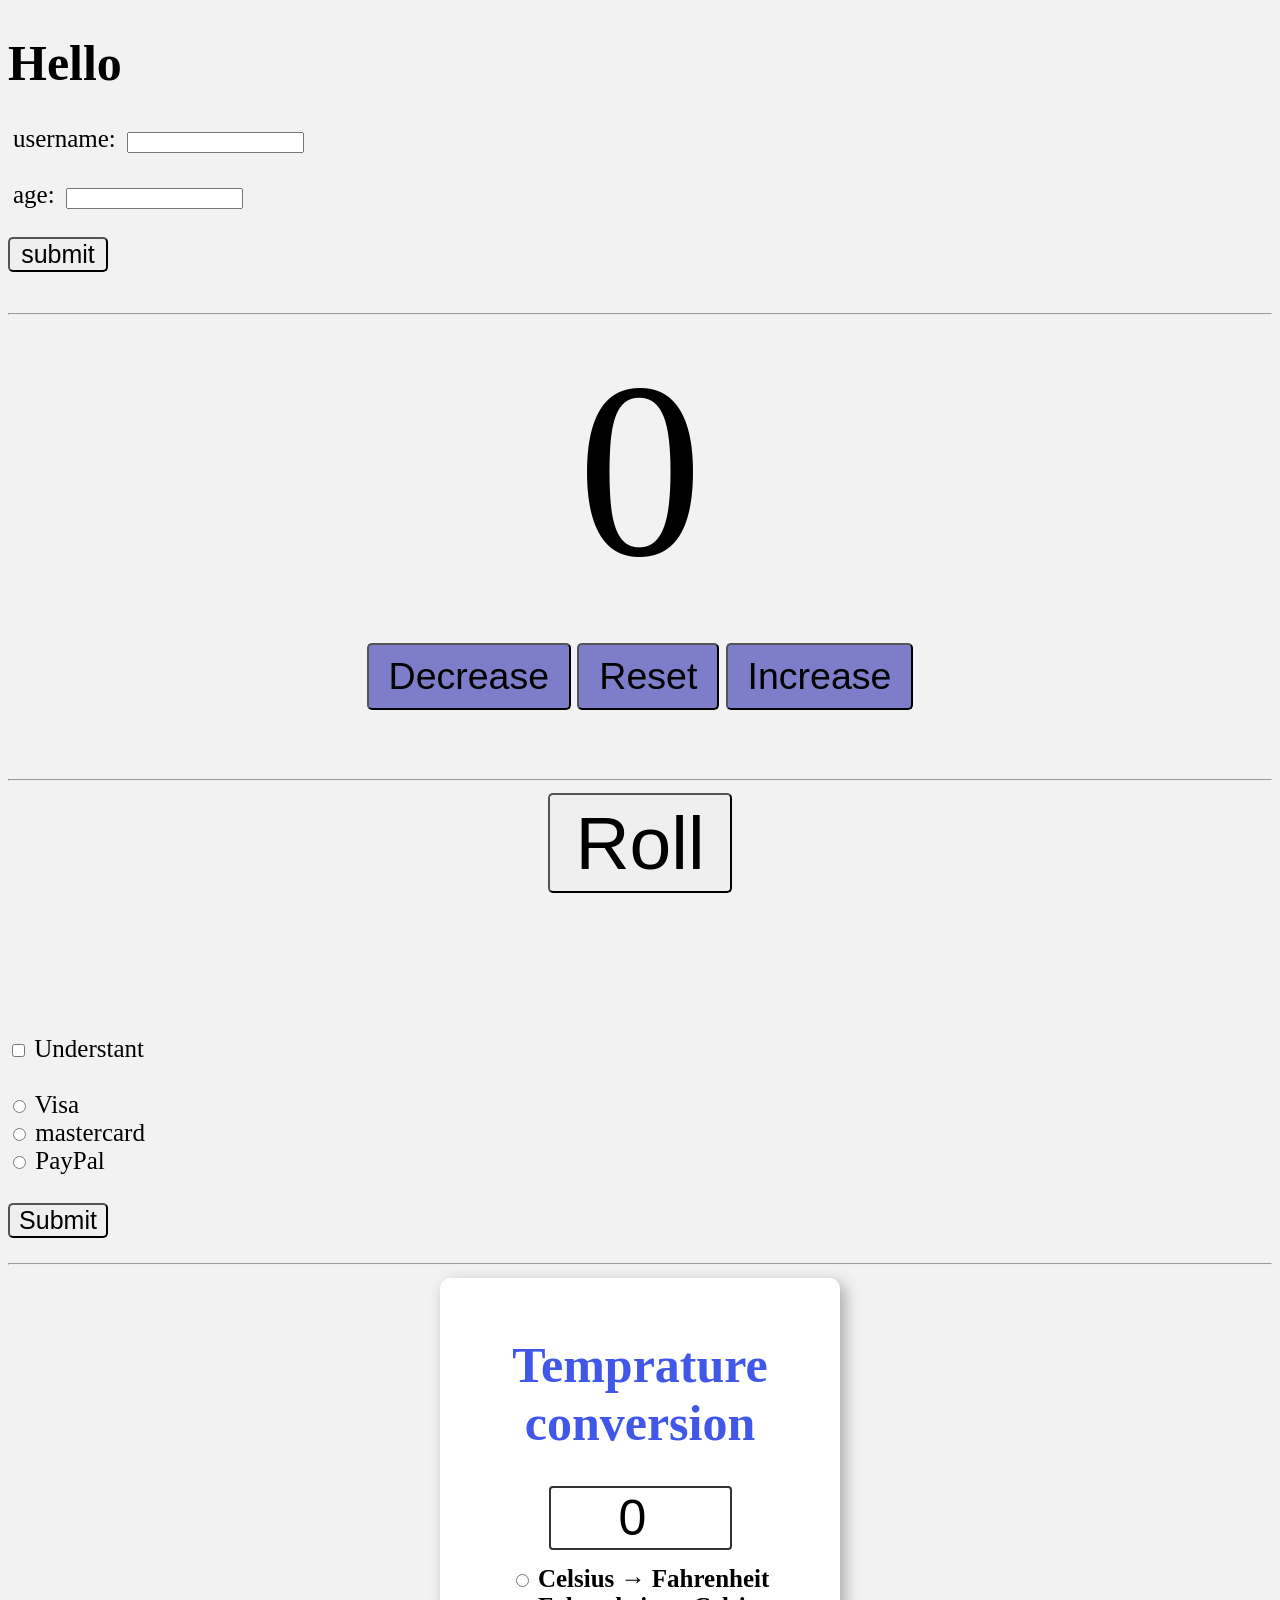
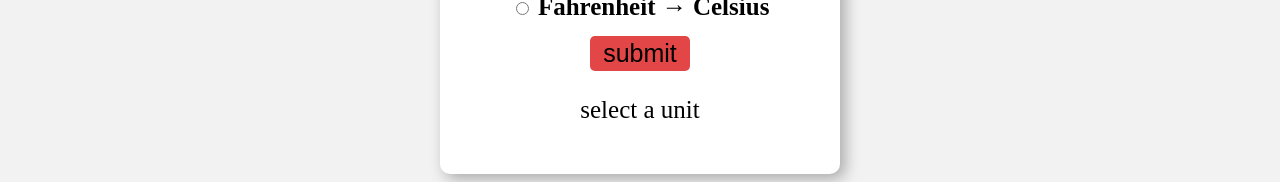
==== index.html @ bda300ce "added the htmland the css structure for a temprature conversion program" ====
<!DOCTYPE html>
<html lang="en">
<head>
    <meta charset="UTF-8">
    <meta name="description" content="This is a beginner's guide to learning JavaScript">
    <link rel="stylesheet" href="css/main.css"> 
    <title>Getting Started with JavaScript</title>
</head>
<body>
    <!-- <h1>Odin Recipes</h1>
    <ul>
        <li><a href="recipes/lasagna.html" target="_blank">Lasagna recipe</a></li>
        <li><a href="recipes/mushroom-soup.html" target="_blank">Mushroom Soup recipe</a></li>
        <li><a href="recipes/burger.html" target="_blank">Burger recipe</a></li>
    </ul>
    <a href="../index.html">Home</a> <br> -->

    <h1 id="myH1">Hello</h1>
    <label id="textLabel">username:</label>
    <input id="myUser"> <br><br>
    <label id="textLabel">age:</label>
    <input id="myAge"> <br><br>
    <button id="submit">submit</button> <br> <br>

    <hr>

    <div id="buttonContainer">
        <label id="countLabel">0</label> <br>
        <button id="decreaseBtn" class="buttons">Decrease</button>
        <button id="resetBtn" class="buttons">Reset</button>
        <button id="increaseBtn" class="buttons">Increase</button>
    </div> <br> <br>

    <hr>

    <div id="buttonContainer">
    <button id="myBtn">Roll</button> <br>
    <label id="label1" class="myLabels"></label> <br>
    <label id="label2" class="myLabels"></label>  
    </div> <br> <br>

    <input type="checkbox" id="myCheckbox">
    <label for="myCheckbox">Understant</label> <br> <br>

    <input type="radio" id="visaBtn" name="card">
    <label for="visaBtn">Visa</label> <br>
    <input type="radio" id="masterCardBtn" name="card">
    <label for="masterCardBtn">mastercard</label> <br>
    <input type="radio" id="payPalBtn" name="card">
    <label for="payPalBtn">PayPal</label> <br> <br>

    <button type="submit" id="mySubmit">Submit</button>

    <p id="usResult"></p>
    <p id="paymentResult"></p>

    <hr>

    <form>
        <h1 id="formH1">Temprature conversion</h1>
        <input type="number" id="textBox" value="0"><br>

        <input type="radio" id="toFahrenheit" name="unit">
        <label for="toFahrenheit" class="formLabel">Celsius → Fahrenheit</label><br>

        <input type="radio" id="toCelsius" name="unit">
        <label for="toCelsius" class="formLabel"> Fahrenheit → Celsius </label><br>

        <button type="button" id="formButton" onclick="convert()">submit</button>
        <p id="result">select a unit</p>
    </form>
</body>
<script src="main.js"></script>

</html>
---- css/main.css ----
* {
    font-family: Arial, Helvetica, sans-serif,;
}

body {
    font-size: 25px;
    background-color: hsl(0, 0%, 95%);
}

#textLabel {
    padding: 5px;
    border-radius: 5px;
}

#submit {
    font-size: 1em;
    width: 100px;
    height: 35px;
    border-radius: 5px;
    cursor: pointer;
}

#submit:hover  {
    background-color: hsl(0, 73%, 58%);
}

#countLabel {
    display: block;
    text-align: center;
    font-size: 10em;
}
#buttonContainer {
    text-align: center;
}
.buttons {
    padding: 10px 20px;
    font-size: 1.5em;
    font-color: hsl(0, 0%, 100%);
    background-color: hsl(240, 42%, 64%);
    border-radius: 5px;
    cursor: pointer;
    transition: background-color o.25s;
}
.buttons:hover{
    background-color: hsl(240, 42%, 48%);
}

#myBtn {
    padding: 10px 20px;
    font-size: 3em;
    padding: 5px 25px;
    border-radius: 5px;
}

.myLabels {
    font-size: 3em;
}

#mySubmit {
    font-size: 1em;
    width: 100px;
    height: 35px;
    border-radius: 5px;
    cursor: pointer;
}

#mySubmit:hover  {
    background-color: hsl(0, 73%, 58%);
}

form {
    background-color: hsl(0, 0%, 100%);
    text-align: center;
    max-width: 350px;
    margin: auto;
    padding: 25px;
    border-radius: 10px;
    box-shadow: 5px 5px 15px hsl(0, 0%, 0%, 0.3);
}

#formH1 {
    color: hsl(232, 78%, 58%);
}


#textBox {
    width: 50%;
    text-align: center;
    font-size: 2em;
    border: 2px solid hsla(0, 0%, 0%, 0.8);
    border-radius: 4px;
    margin-bottom: 15px;
}

.formLabel {
    font-size: 1em;
    font-weight: bold;
}

#formButton {
    margin-top: 15px;
    font-size: 1em;
    width: 100px;
    height: 35px;
    border: none;
    border-radius: 5px;
    cursor: pointer;
    background-color: hsl(0, 73%, 58%);
}
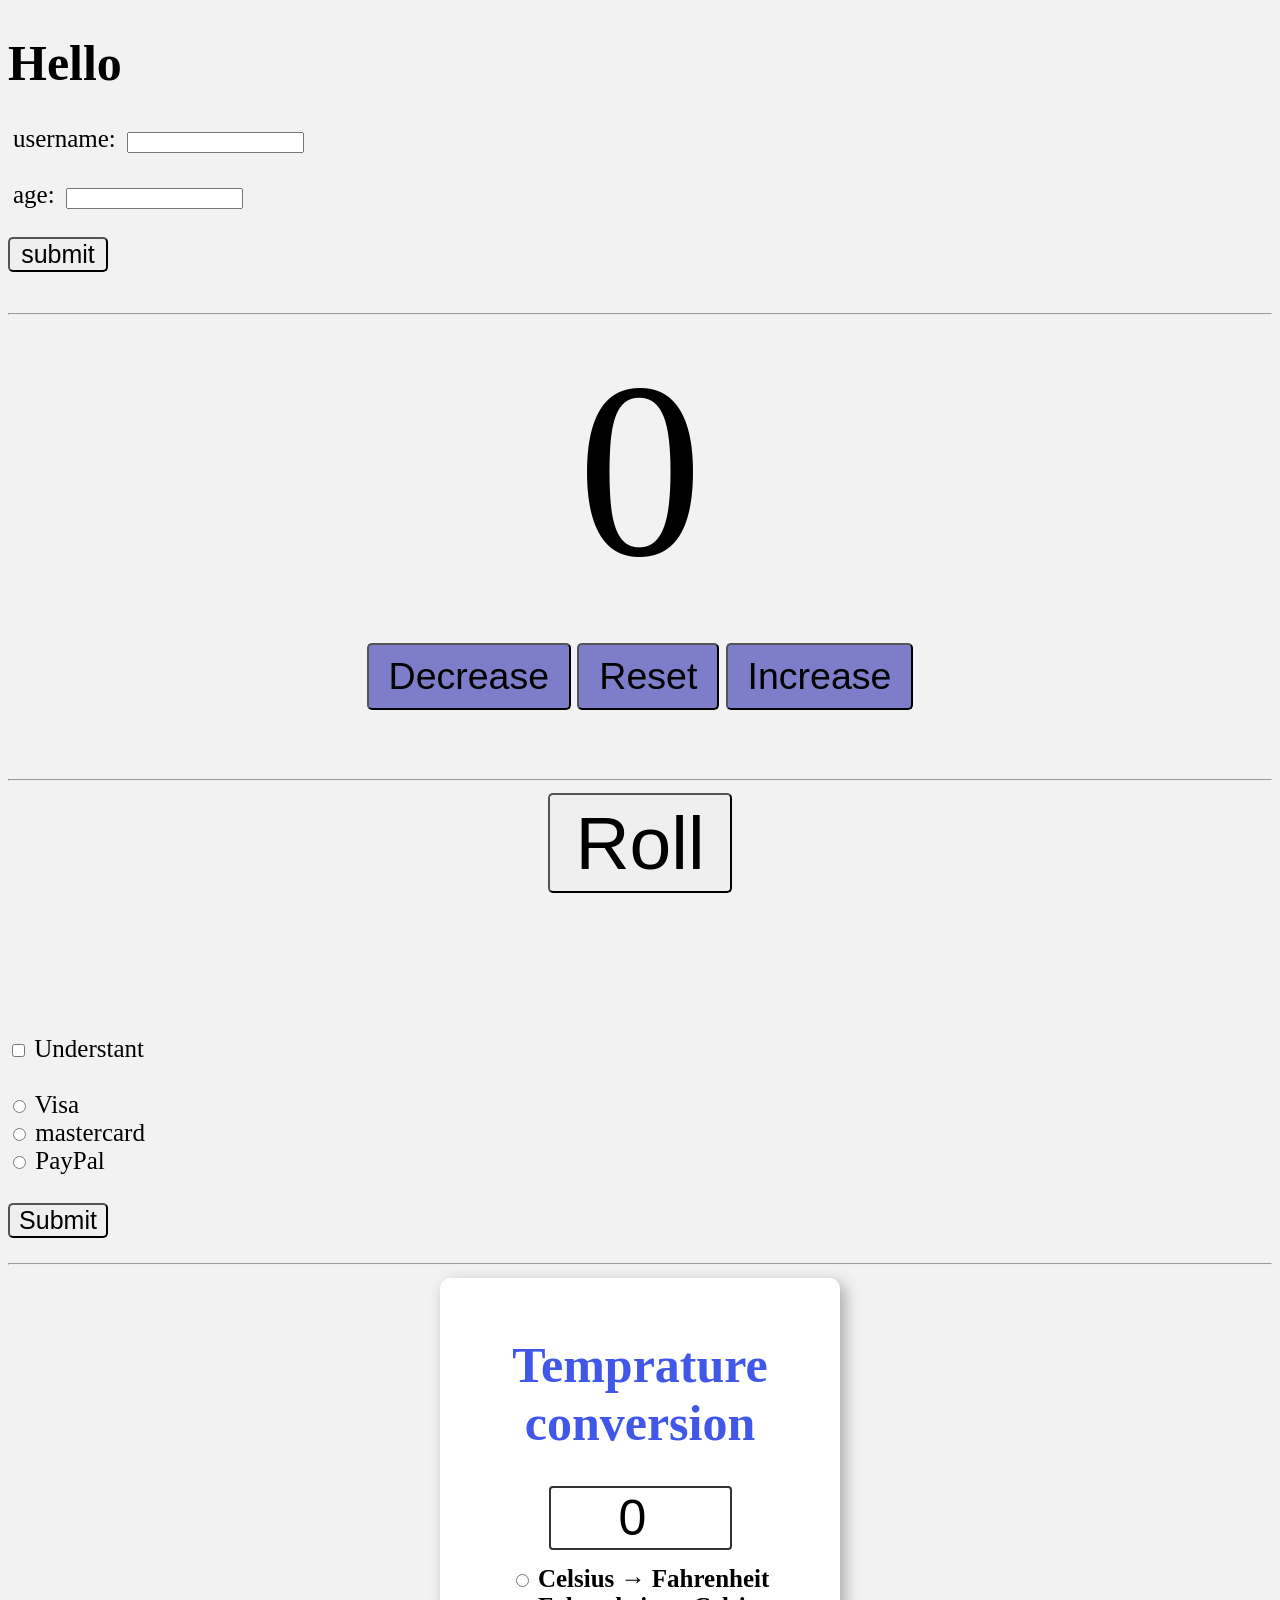
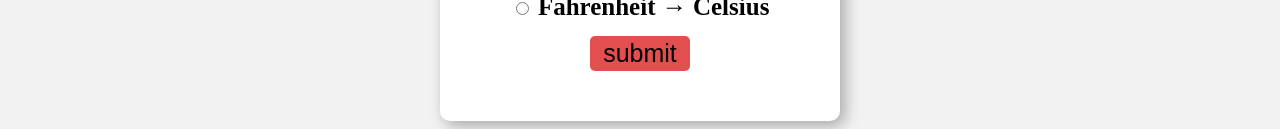
==== commit ec459f92: "added the js structure for the temprature conversion program" ====
--- a/index.html
+++ b/index.html
@@ -67,7 +67,7 @@
         <label for="toCelsius" class="formLabel"> Fahrenheit → Celsius </label><br>
 
         <button type="button" id="formButton" onclick="convert()">submit</button>
-        <p id="result">select a unit</p>
+        <p id="result"></p>
     </form>
 </body>
 <script src="main.js"></script>
--- a/css/main.css
+++ b/css/main.css
@@ -105,6 +105,14 @@
     border: none;
     border-radius: 5px;
     cursor: pointer;
-    background-color: hsl(0, 73%, 58%);
+    background-color: hsl(0, 73%, 60%);
 } 
 
+#formButton:hover {
+    background-color: hsl(0, 73%, 50%);
+}
+
+#result {
+    font size: 1.75em;
+    font-weight: bold;
+}
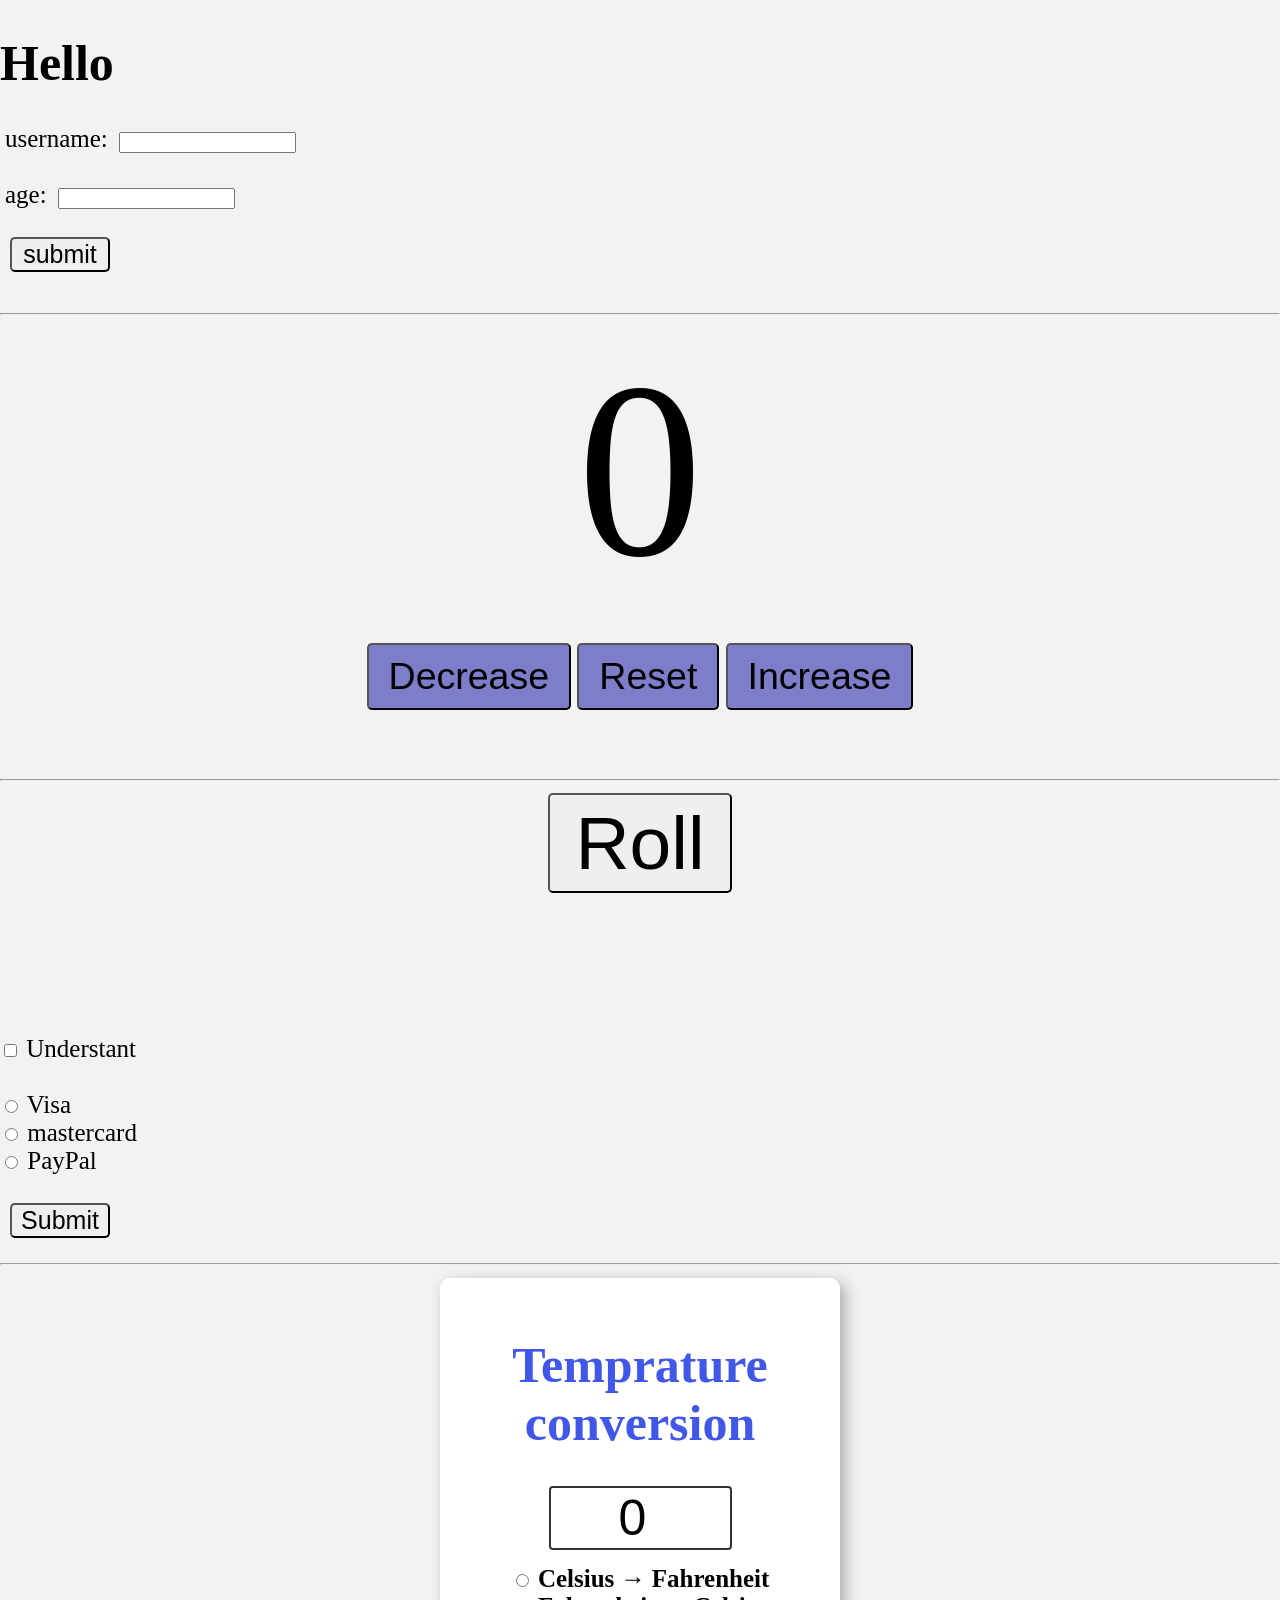
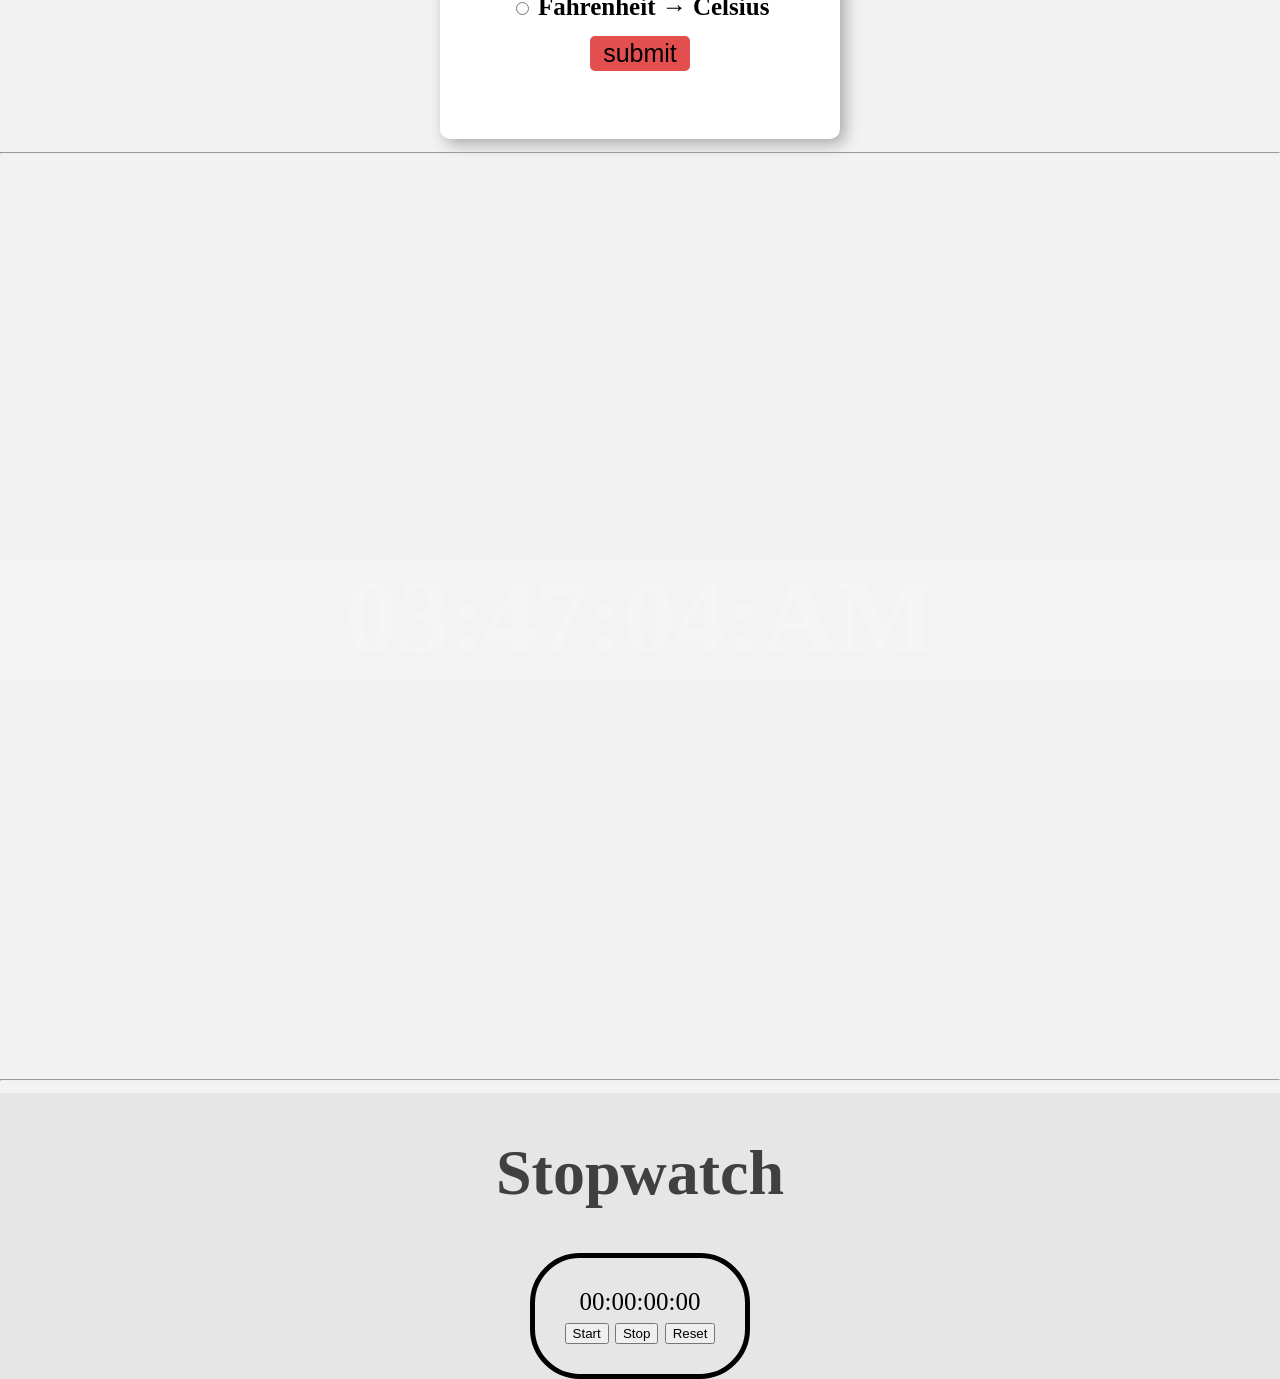
==== commit 770140b6: "Digital Clock program" ====
--- a/index.html
+++ b/index.html
@@ -69,6 +69,29 @@
         <button type="button" id="formButton" onclick="convert()">submit</button>
         <p id="result"></p>
     </form>
+
+    <hr>
+
+    <div id="clock-contanier">
+        <div id="clock">00:00:00</div>
+    </div>
+
+    <hr>
+    <div id="center-container">
+        <h1 id="stopWatchH1">Stopwatch</h1>
+
+        <div id="contanier">
+            <div id="display">
+                00:00:00:00
+            </div>
+            <div>
+                <button id="startBtn" onclick="start()">Start</button>
+                <button id="stopBtn" onclick="stop()">Stop</button>
+                <button id="resetBtn" onclick="reset()">Reset</button>
+            </div>
+        </div>
+    </div>
+
 </body>
 <script src="main.js"></script>
 
--- a/css/main.css
+++ b/css/main.css
@@ -5,6 +5,7 @@
 body {
     font-size: 25px;
     background-color: hsl(0, 0%, 95%);
+    margin: 0; 
 }
 
 #textLabel {
@@ -14,6 +15,7 @@
 
 #submit {
     font-size: 1em;
+    margin-left: 10px;
     width: 100px;
     height: 35px;
     border-radius: 5px;
@@ -58,6 +60,7 @@
 
 #mySubmit {
     font-size: 1em;
+    margin-left: 10px;
     width: 100px;
     height: 35px;
     border-radius: 5px;
@@ -82,6 +85,10 @@
     color: hsl(232, 78%, 58%);
 }
 
+#myBtn:hover {
+    background-color: hsl(0, 73%, 58%);
+    cursor: pointer;
+}
 
 #textBox {
     width: 50%;
@@ -113,6 +120,50 @@
 }
 
 #result {
-    font size: 1.75em;
+    font-size : 1.75em;
     font-weight: bold;
 }
+
+#clock-contanier {
+    background-image: url(200.jpeg);
+    background-position: center;
+    background-repeat: no-repeat;
+    background-size: cover;
+    background-attachment: fixed;
+    display: flex;
+    justify-content: center;
+    align-items: center;
+    height: 100vh;
+}
+
+#clock {
+    font-size: 6.5rem;
+    font-weight: bold;
+    text-align: center;
+    color: whitesmoke;
+    backdrop-filter: blur(5px);
+    width: 100%;
+    background-color: hsl(0, 0%, 100%, 0.1);
+}
+
+#center-container {
+    display: flex;
+    flex-direction: column;
+    justify-content: center;
+    align-items: center;
+    background-color: hsl(0, 0%, 90%);
+}
+
+#stopWatchH1 {
+    font-size: 4rem;
+    color: hsl(0, 0%, 25%);
+}
+
+#contanier{
+    display: flex;
+    flex-direction: column;
+    align-items: center;
+    padding: 30px;
+    border: 5px solid;
+    border-radius: 50px;
+}
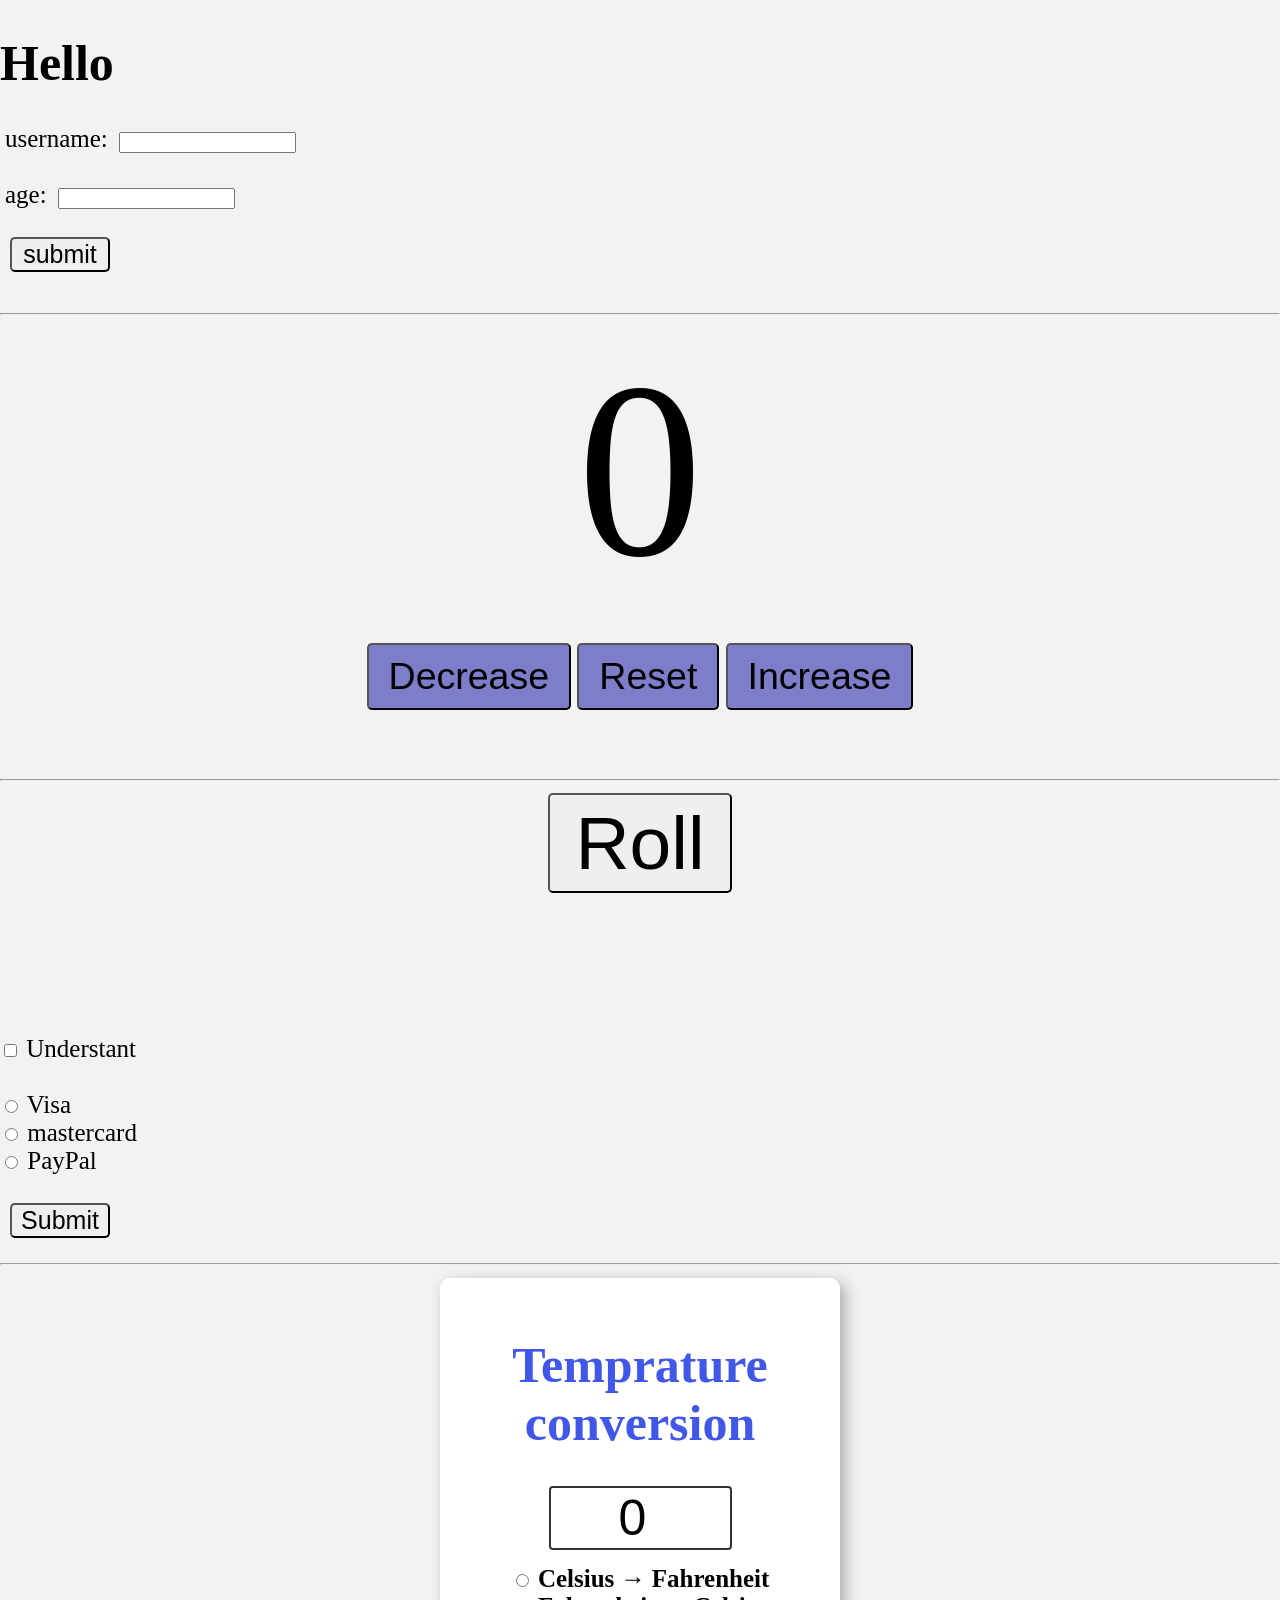
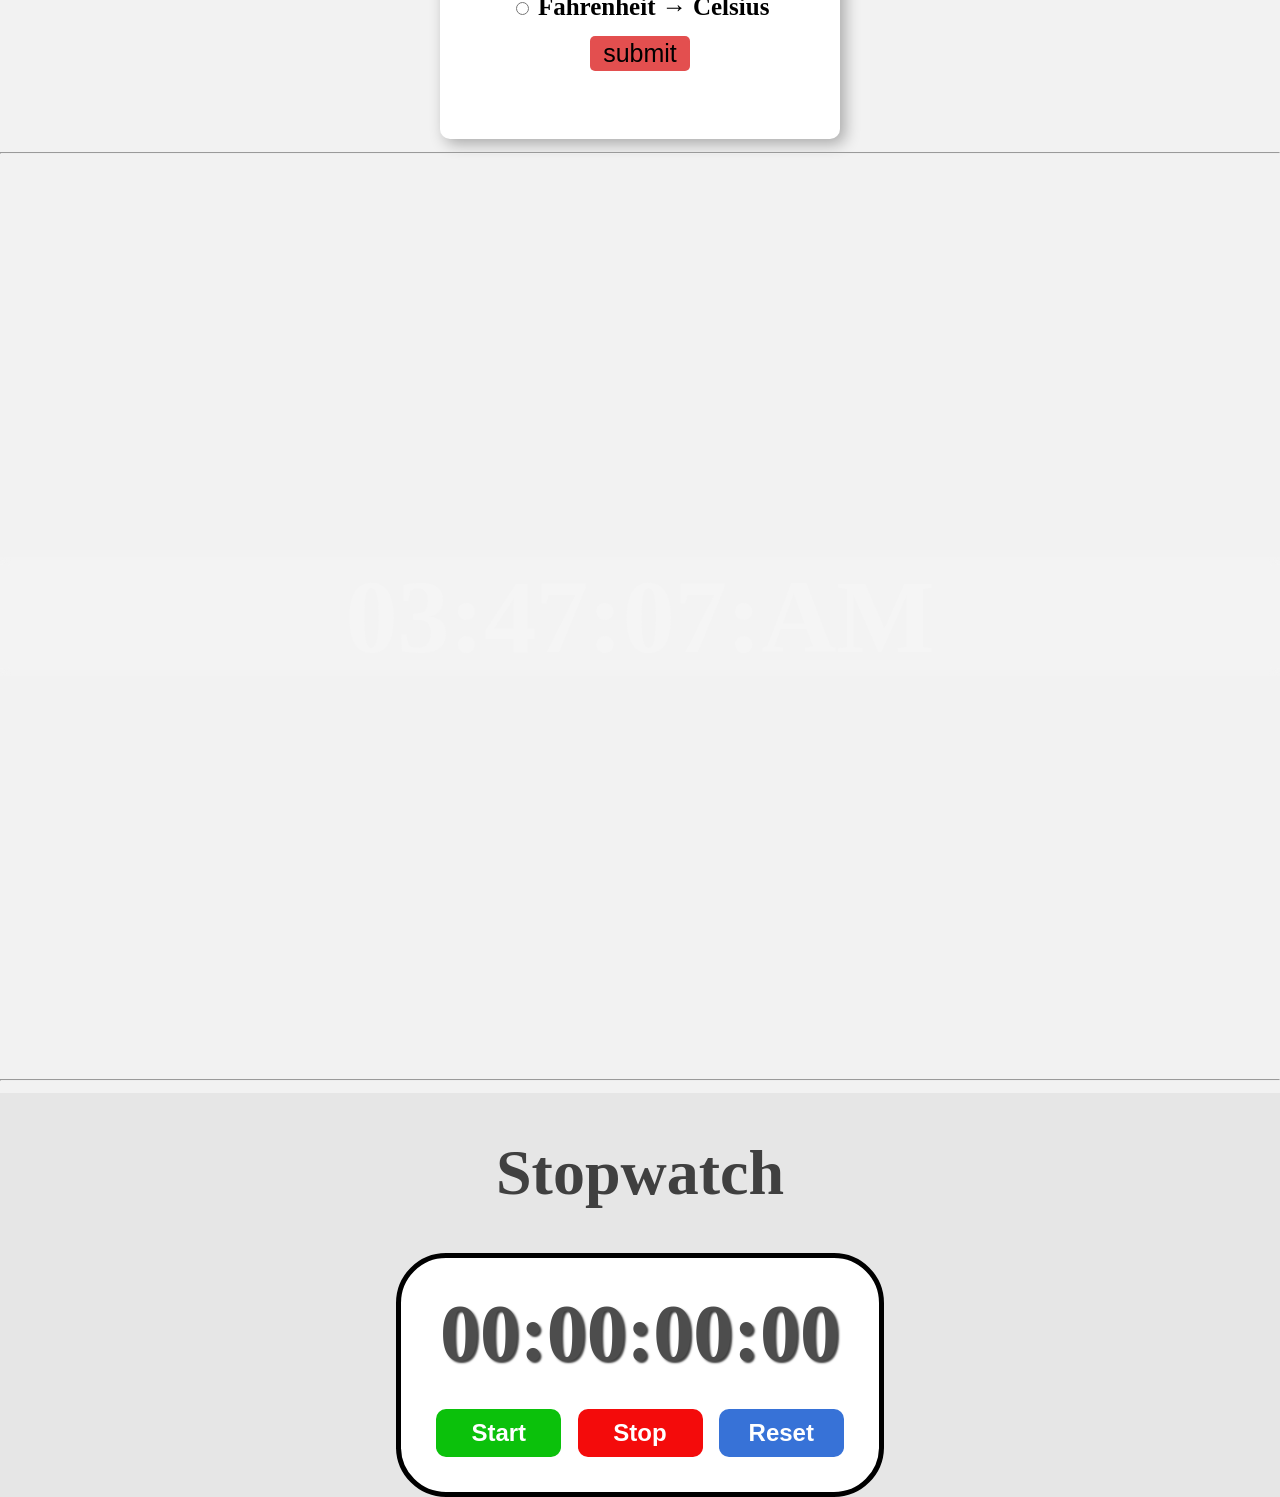
==== commit 1664ec50: "started a stopwatch program" ====
--- a/index.html
+++ b/index.html
@@ -84,10 +84,10 @@
             <div id="display">
                 00:00:00:00
             </div>
-            <div>
+            <div id="controls">
                 <button id="startBtn" onclick="start()">Start</button>
                 <button id="stopBtn" onclick="stop()">Stop</button>
-                <button id="resetBtn" onclick="reset()">Reset</button>
+                <button id="resetBtn2" onclick="reset()">Reset</button>
             </div>
         </div>
     </div>
--- a/css/main.css
+++ b/css/main.css
@@ -166,4 +166,47 @@
     padding: 30px;
     border: 5px solid;
     border-radius: 50px;
+    background-color: white;
+}
+
+#display{
+    font-size: 5rem;
+    font-weight: bold;
+    color: hsl(0, 0%, 30%);
+    text-shadow: 2px 2px 2px hsl(0, 0%, 0%, 0.75);
+    margin-bottom: 25px;
+}
+
+#controls button {
+    font-size: 1.5rem;
+    font-weight: bold;
+    padding: 10px 20px;
+    margin: 5px;
+    min-width: 125px;
+    border: none;
+    border-radius: 10px;
+    cursor: pointer;
+    color: white;
+    transition: background-color 0.5s ease;
+}
+
+#startBtn{
+    background-color: hsl(120, 89%, 40%);
+}
+#startBtn:hover{
+    background-color: hsl(120, 89%, 30%);
+}
+
+#stopBtn{
+    background-color: hsl(0, 91%, 50%);
+}
+#stopBtn:hover{
+    background-color: hsl(0, 91%, 40%);
+}
+
+#resetBtn2{
+    background-color: hsl(218, 67%, 53%);
+}
+#resetBtn2:hover{
+    background-color: hsl(218, 67%, 43%);
 }
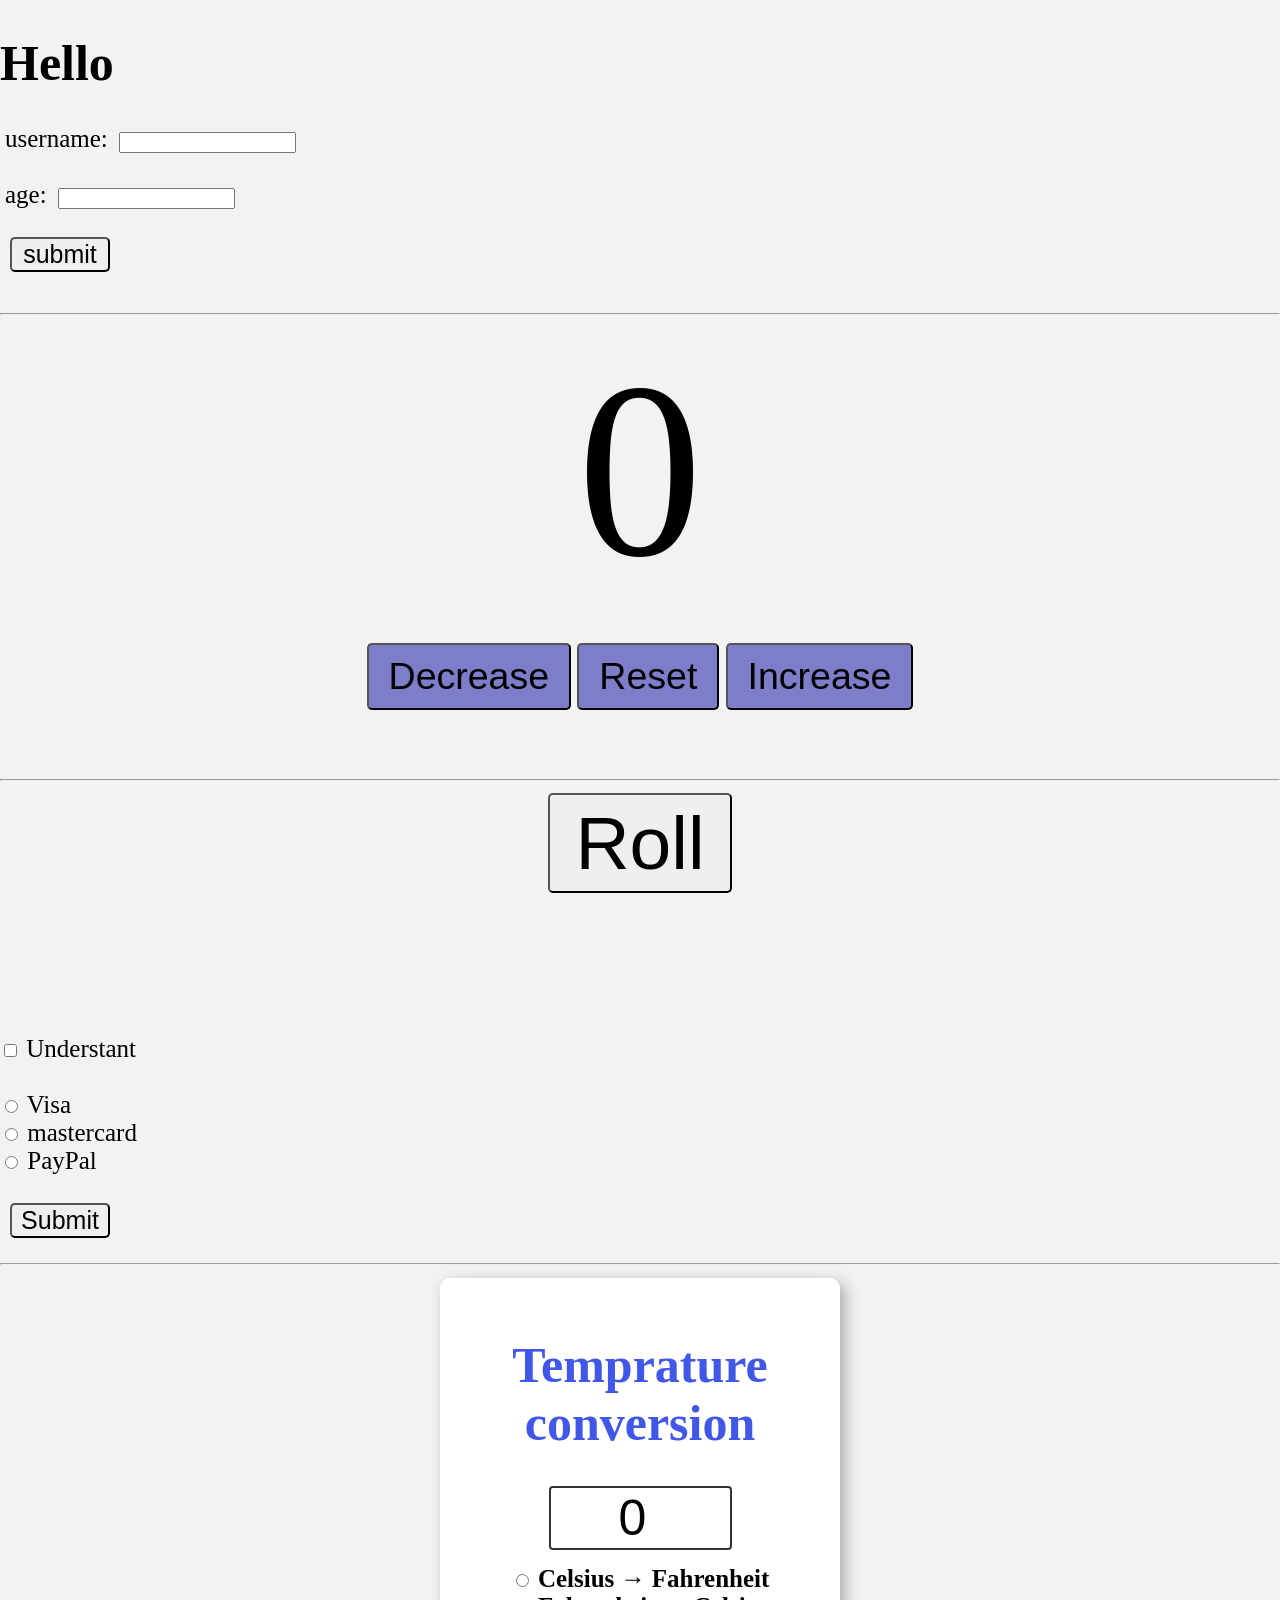
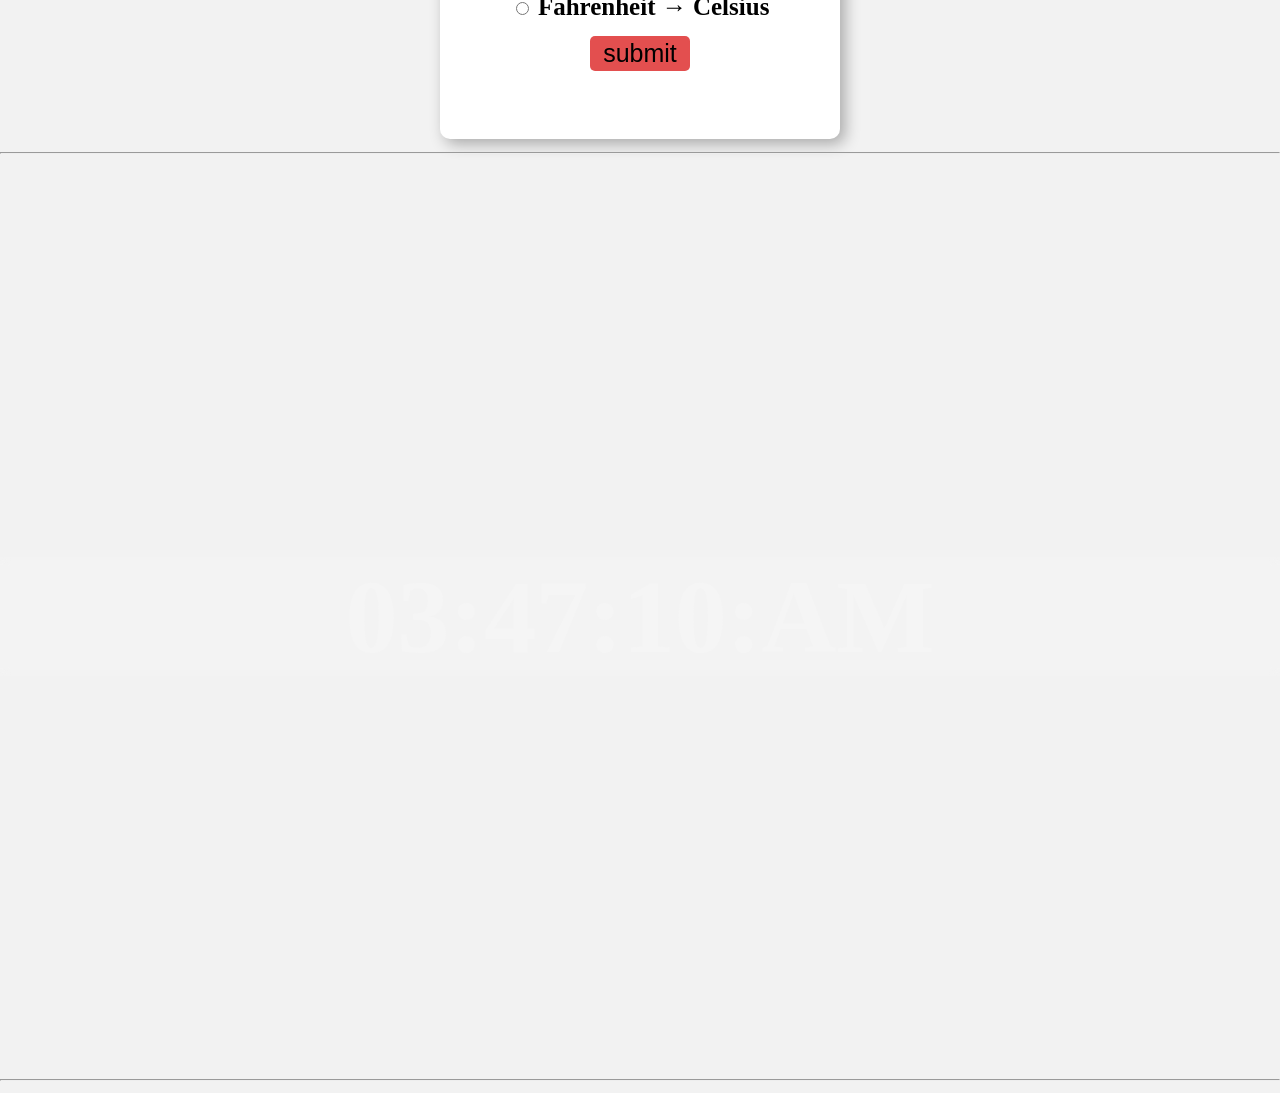
==== commit ce08d781: "removed the starting of the stopwatch programand added a new js file to practice ES6 modules and wro" ====
--- a/index.html
+++ b/index.html
@@ -77,22 +77,9 @@
     </div>
 
     <hr>
-    <div id="center-container">
-        <h1 id="stopWatchH1">Stopwatch</h1>
-
-        <div id="contanier">
-            <div id="display">
-                00:00:00:00
-            </div>
-            <div id="controls">
-                <button id="startBtn" onclick="start()">Start</button>
-                <button id="stopBtn" onclick="stop()">Stop</button>
-                <button id="resetBtn2" onclick="reset()">Reset</button>
-            </div>
-        </div>
-    </div>
+    
 
 </body>
-<script src="main.js"></script>
+<script type = "module" src="main.js"></script>
 
 </html>
--- a/css/main.css
+++ b/css/main.css
@@ -146,67 +146,4 @@
     background-color: hsl(0, 0%, 100%, 0.1);
 }
 
-#center-container {
-    display: flex;
-    flex-direction: column;
-    justify-content: center;
-    align-items: center;
-    background-color: hsl(0, 0%, 90%);
-}
 
-#stopWatchH1 {
-    font-size: 4rem;
-    color: hsl(0, 0%, 25%);
-}
-
-#contanier{
-    display: flex;
-    flex-direction: column;
-    align-items: center;
-    padding: 30px;
-    border: 5px solid;
-    border-radius: 50px;
-    background-color: white;
-}
-
-#display{
-    font-size: 5rem;
-    font-weight: bold;
-    color: hsl(0, 0%, 30%);
-    text-shadow: 2px 2px 2px hsl(0, 0%, 0%, 0.75);
-    margin-bottom: 25px;
-}
-
-#controls button {
-    font-size: 1.5rem;
-    font-weight: bold;
-    padding: 10px 20px;
-    margin: 5px;
-    min-width: 125px;
-    border: none;
-    border-radius: 10px;
-    cursor: pointer;
-    color: white;
-    transition: background-color 0.5s ease;
-}
-
-#startBtn{
-    background-color: hsl(120, 89%, 40%);
-}
-#startBtn:hover{
-    background-color: hsl(120, 89%, 30%);
-}
-
-#stopBtn{
-    background-color: hsl(0, 91%, 50%);
-}
-#stopBtn:hover{
-    background-color: hsl(0, 91%, 40%);
-}
-
-#resetBtn2{
-    background-color: hsl(218, 67%, 53%);
-}
-#resetBtn2:hover{
-    background-color: hsl(218, 67%, 43%);
-}
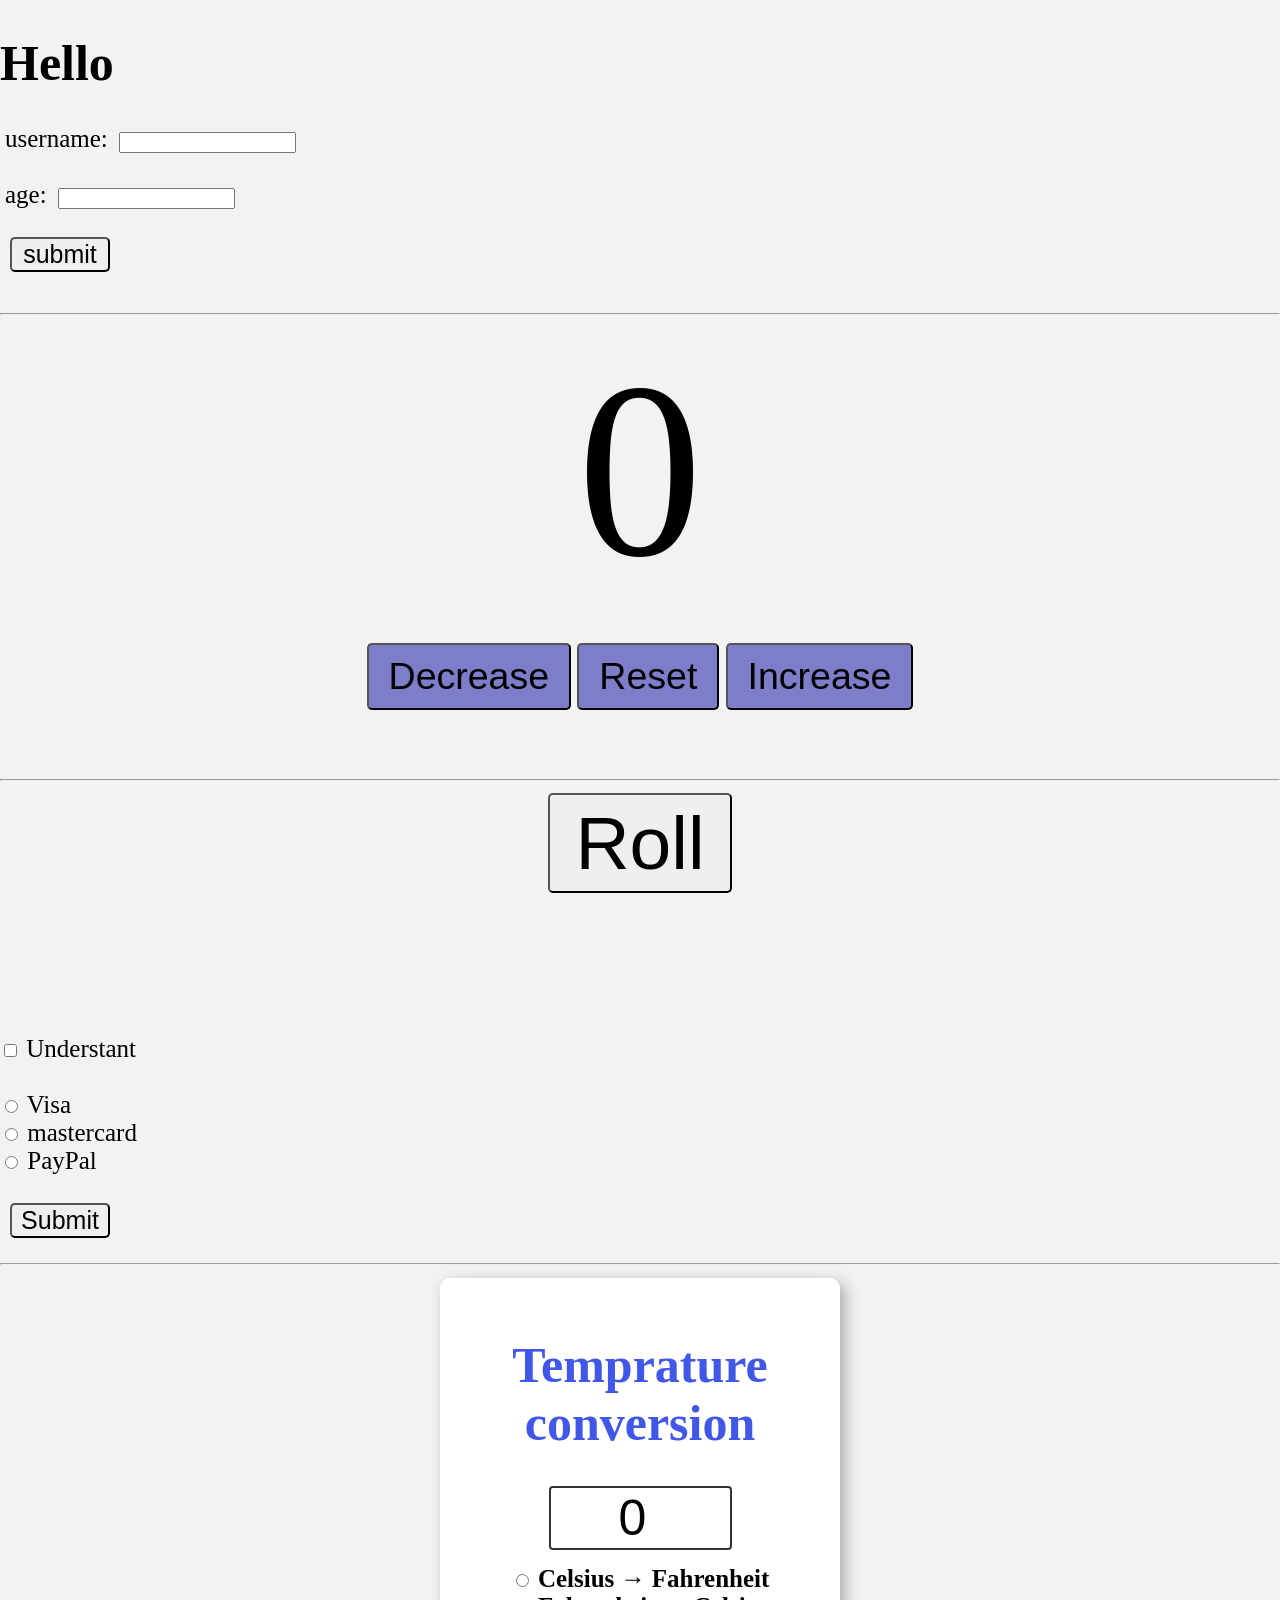
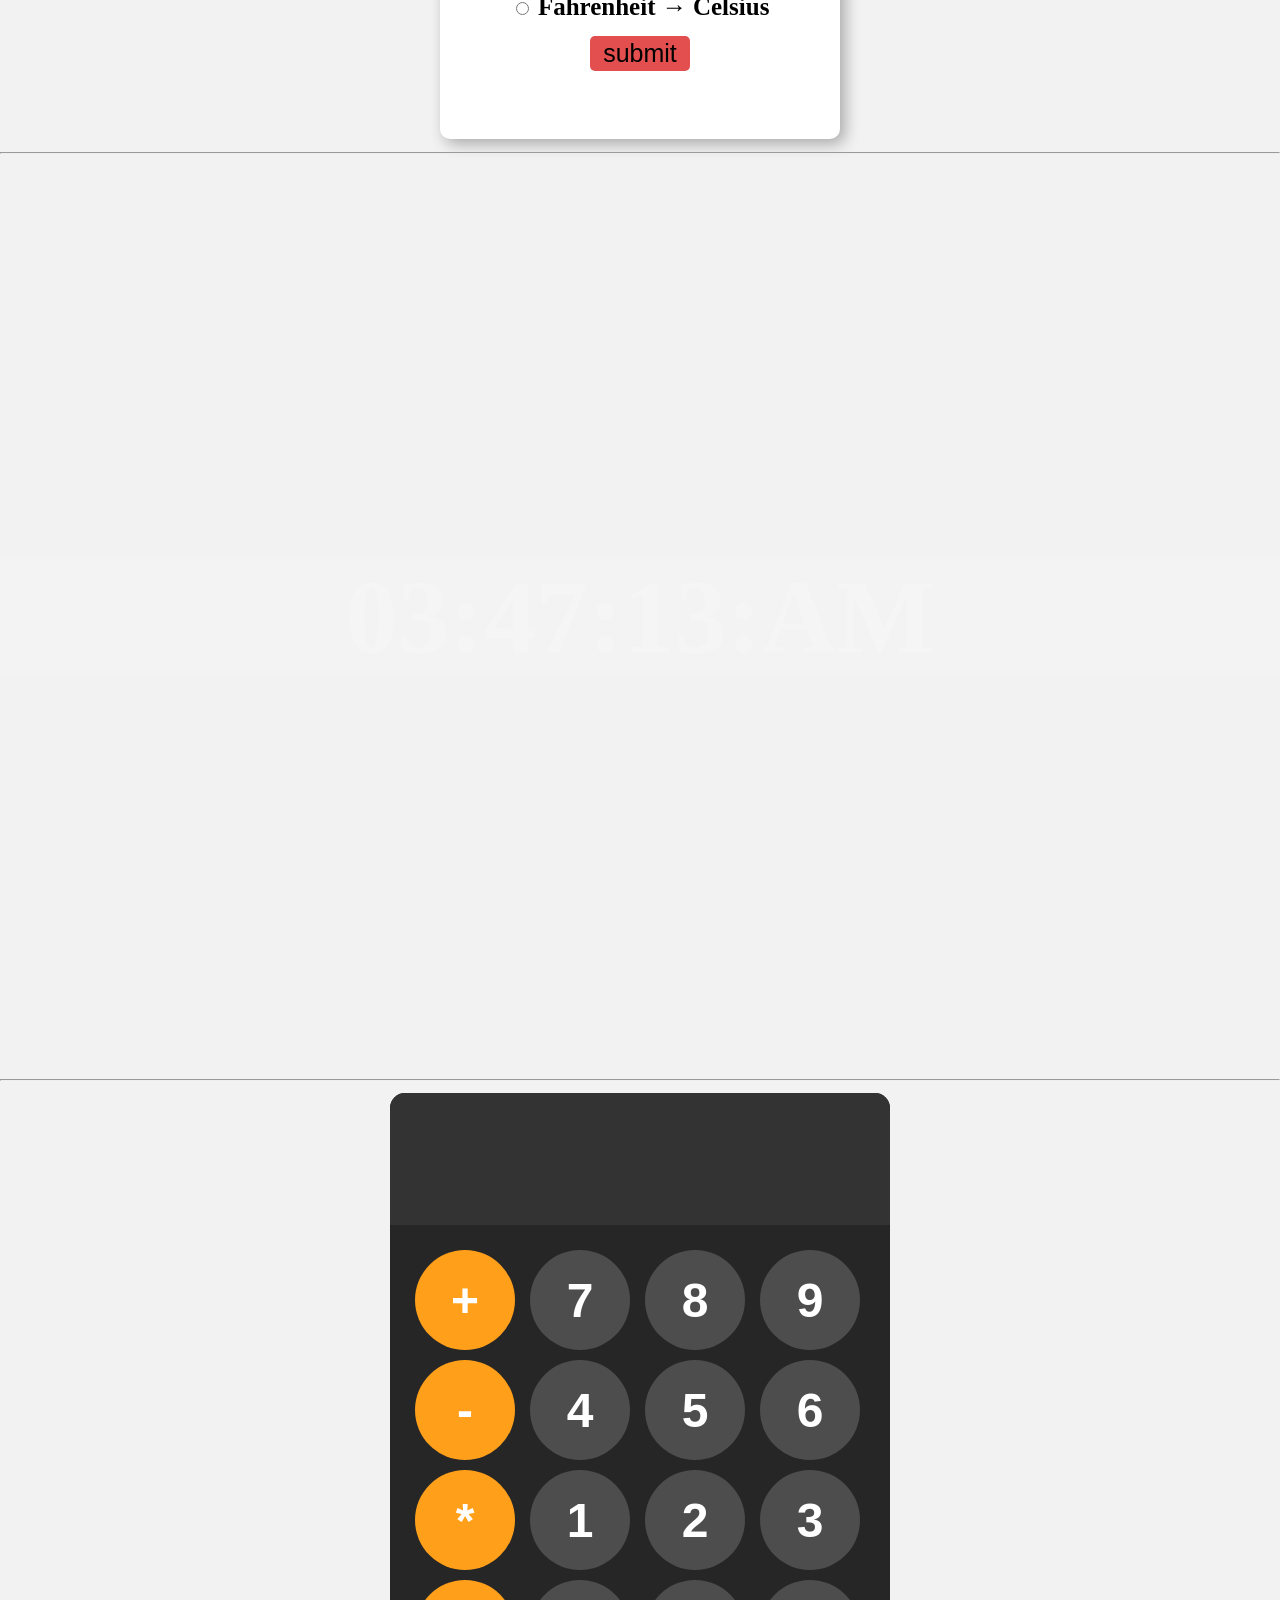
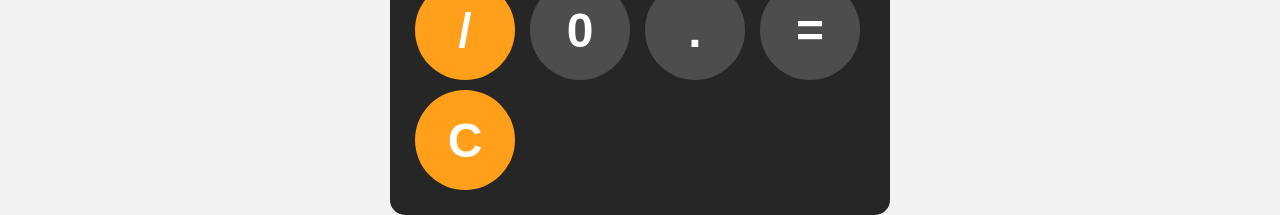
==== commit 6d11526c: "built a simple calculator" ====
--- a/index.html
+++ b/index.html
@@ -77,9 +77,35 @@
     </div>
 
     <hr>
+
+    <div id="calcBody">
+    <div id="calculator">
+        <input id="display" readonly>
+        <div id="keys">
+            <button onclick = "appendToDisplay('+')" class="calcBtn operator-btn">+</button>
+            <button onclick = "appendToDisplay('7')" class="calcBtn">7</button>
+            <button onclick = "appendToDisplay('8')" class="calcBtn">8</button>
+            <button onclick = "appendToDisplay('9')" class="calcBtn">9</button>
+            <button onclick = "appendToDisplay('-')" class="calcBtn operator-btn">-</button>
+            <button onclick = "appendToDisplay('4')" class="calcBtn">4</button>
+            <button onclick = "appendToDisplay('5')" class="calcBtn">5</button>
+            <button onclick = "appendToDisplay('6')" class="calcBtn">6</button>
+            <button onclick = "appendToDisplay('*')" class="calcBtn operator-btn">*</button>
+            <button onclick = "appendToDisplay('1')" class="calcBtn">1</button>
+            <button onclick = "appendToDisplay('2')" class="calcBtn">2</button>
+            <button onclick = "appendToDisplay('3')" class="calcBtn">3</button>
+            <button onclick = "appendToDisplay('/')" class="calcBtn operator-btn">/</button>
+            <button onclick = "appendToDisplay('0')" class="calcBtn">0</button>
+            <button onclick = "appendToDisplay('.')" class="calcBtn">.</button>
+            <button onclick = "calculate()" class="calcBtn">=</button>
+            <button onclick = "clearDisplay()" class="calcBtn operator-btn">C</button>
+            
+
+        </div>
+    </div>
+    </div>
     
-
+    <script src="main.js"></script>
 </body>
-<script type = "module" src="main.js"></script>
 
 </html>
--- a/css/main.css
+++ b/css/main.css
@@ -146,4 +146,62 @@
     background-color: hsl(0, 0%, 100%, 0.1);
 }
 
-
+#calcBody {
+    display: flex;
+    justify-content: center;
+    align-items: center;
+}
+
+#calculator {
+    background-color: hsl(0, 0%, 15%);
+    border-radius: 15px;
+    max-width: 500px;
+    overflow: hidden;
+}
+
+#display {
+    width: 100%;
+    padding: 20px;
+    font-size: 5rem;
+    text-align: left;
+    border: none;
+    background-color: hsl(0, 0%, 20%);
+    color: white;
+}
+
+#keys {
+    display: grid;
+    grid-template-columns: repeat(4, 1fr);
+    gap: 10px;
+    padding: 25px;
+}
+
+
+.calcBtn {
+    width: 100px;
+    height: 100px;
+    border-radius: 50px;
+    border: none;
+    background-color: hsl(0, 0%, 30%);
+    color: white;
+    font-size: 3rem;
+    font-weight: bold;
+    cursor: pointer;
+}
+
+.calcBtn:hover {
+    background-color: hsl(0, 0%, 40%);
+}
+.calcBtn:active {
+    background-color: hsl(0, 0%, 50%);
+}
+.operator-btn {
+    background-color: hsl(35, 100%, 55%);
+}
+.operator-btn:hover {
+    background-color: hsl(35, 100%, 65%);
+}
+.operator-btn:active {
+    background-color: hsl(35, 100%, 75%);
+}
+
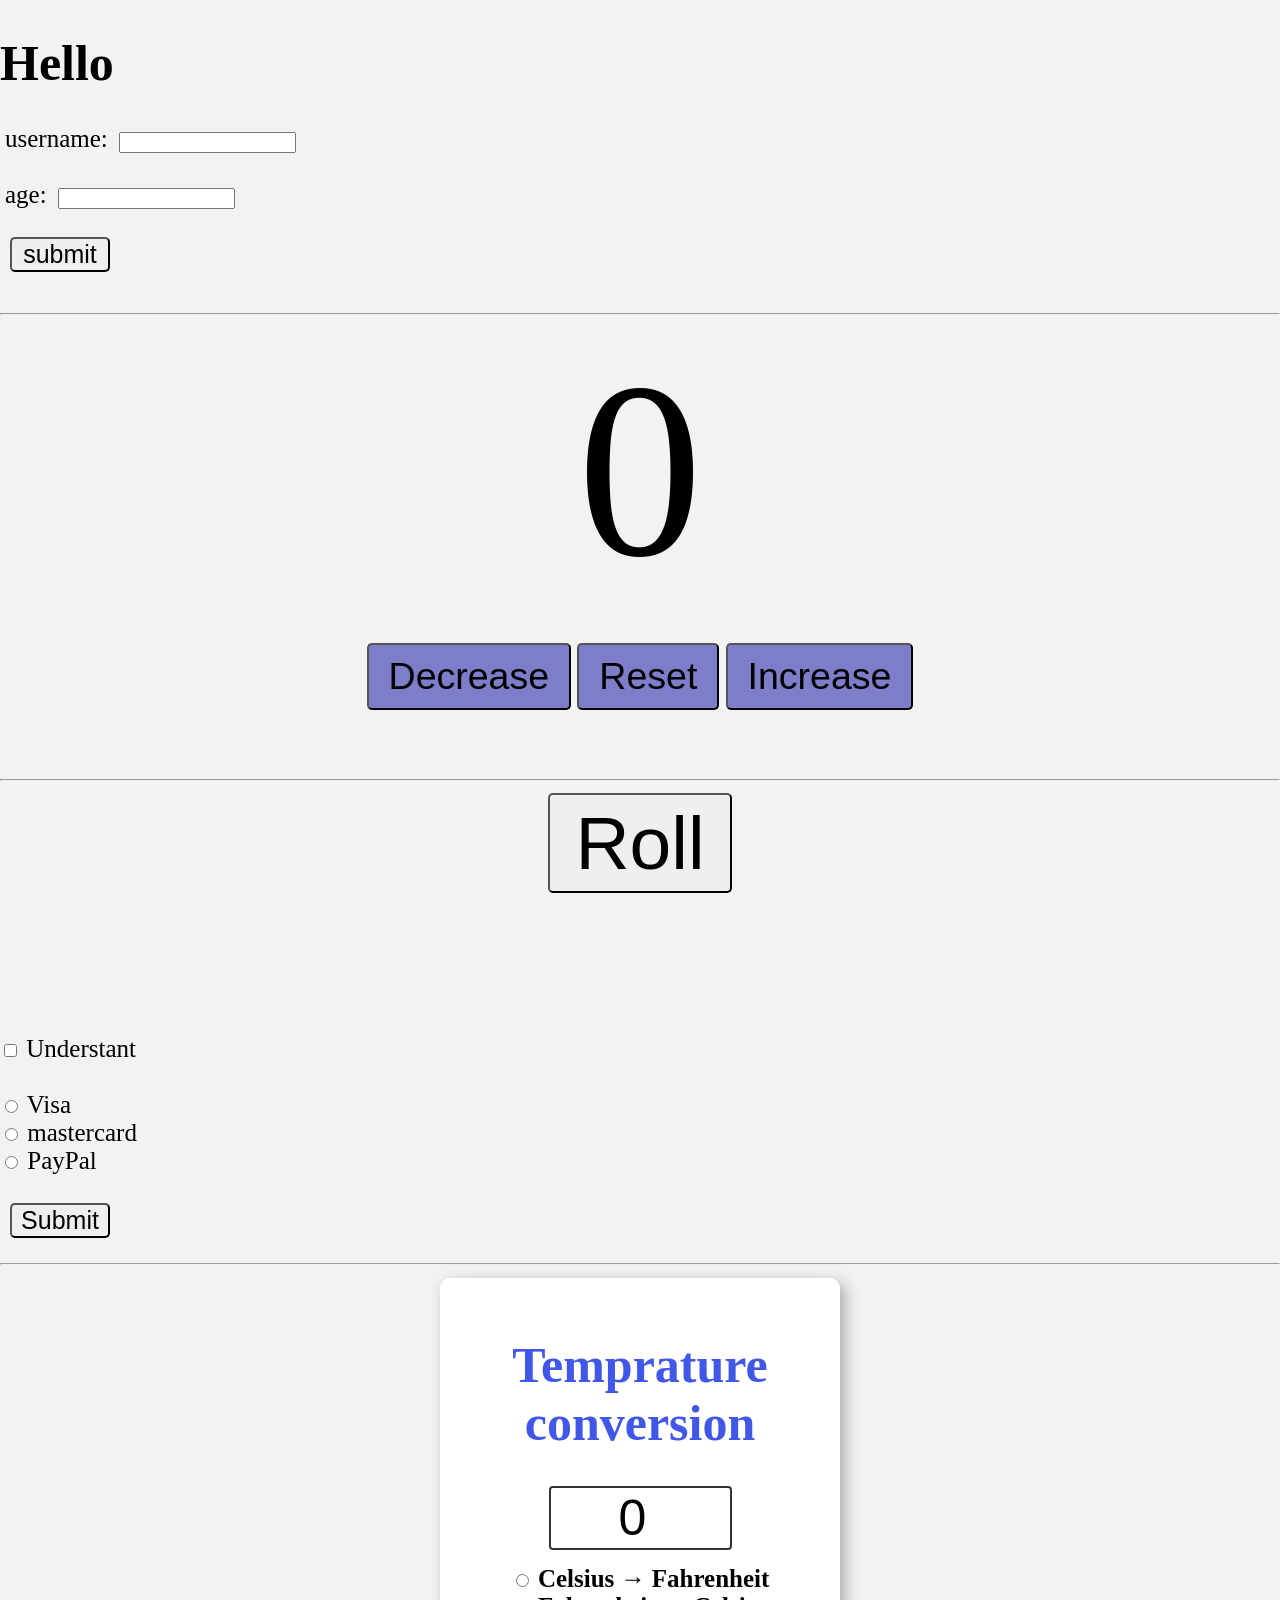
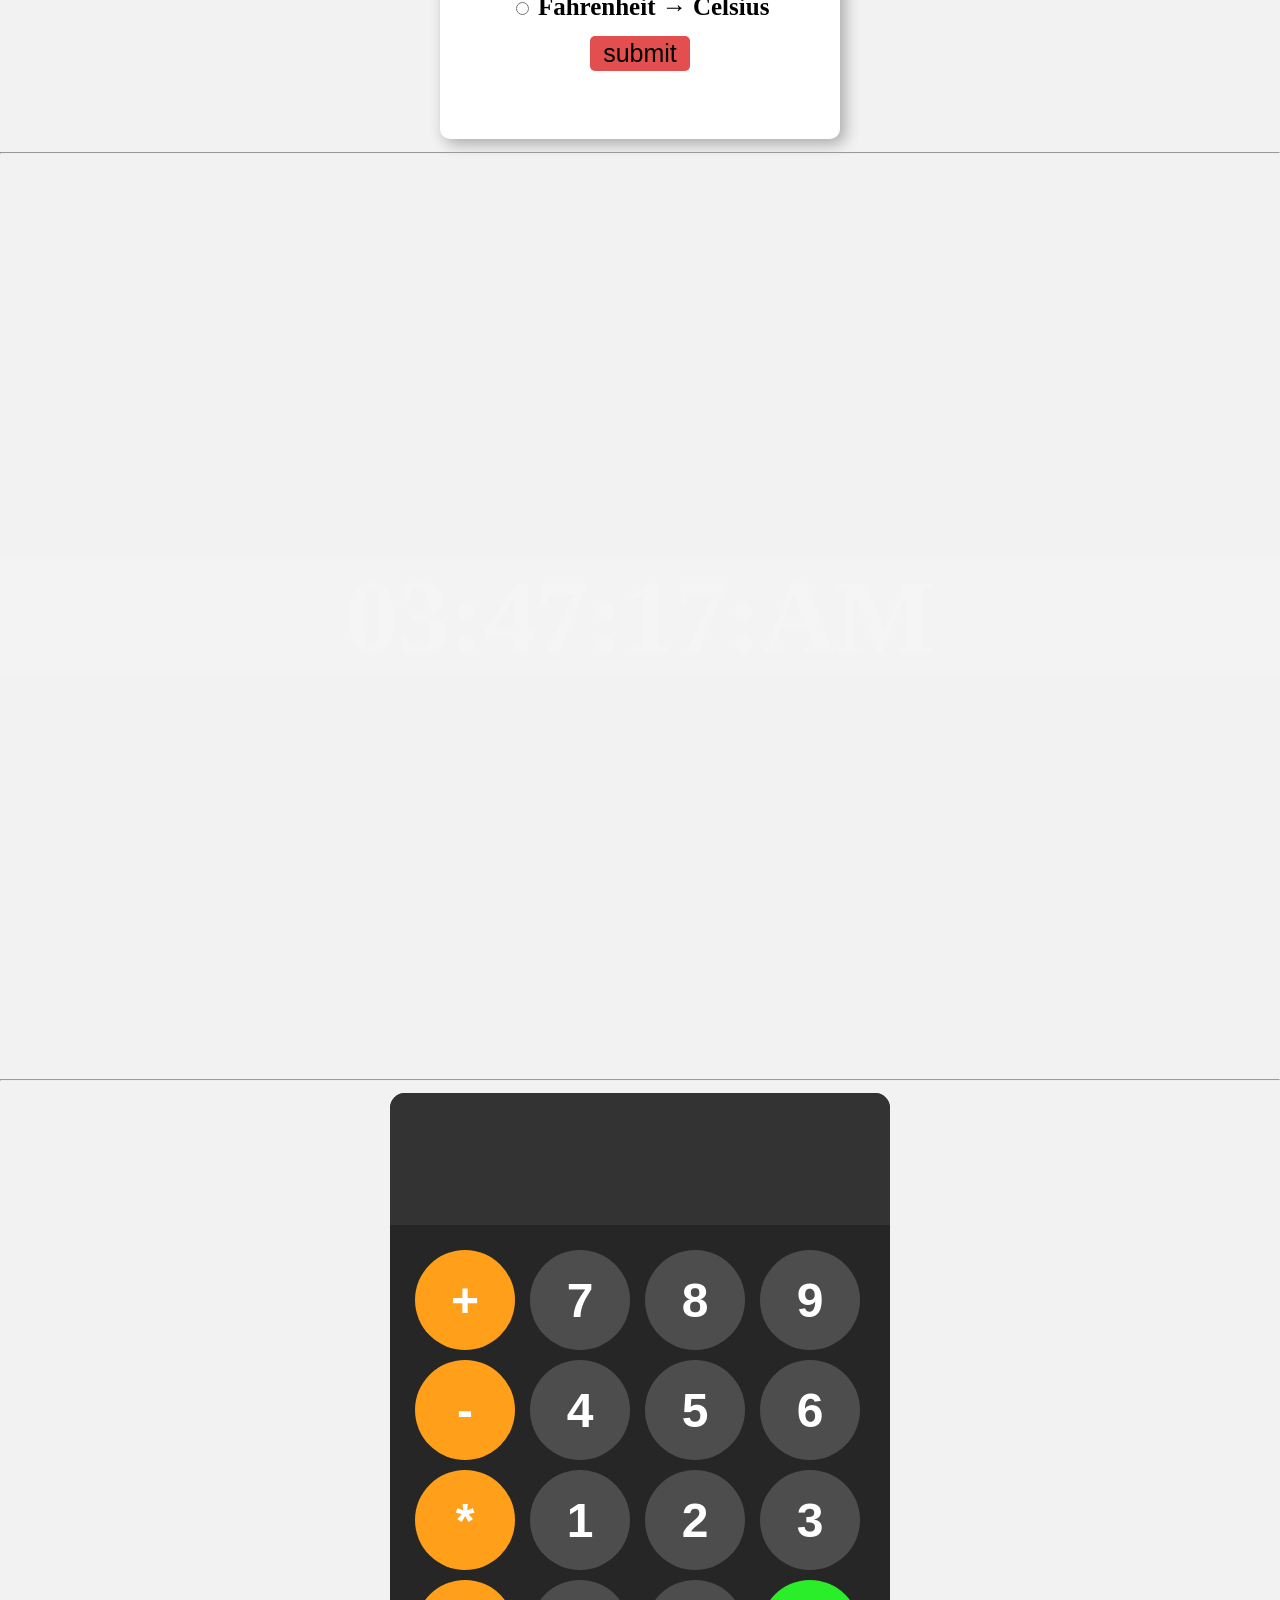
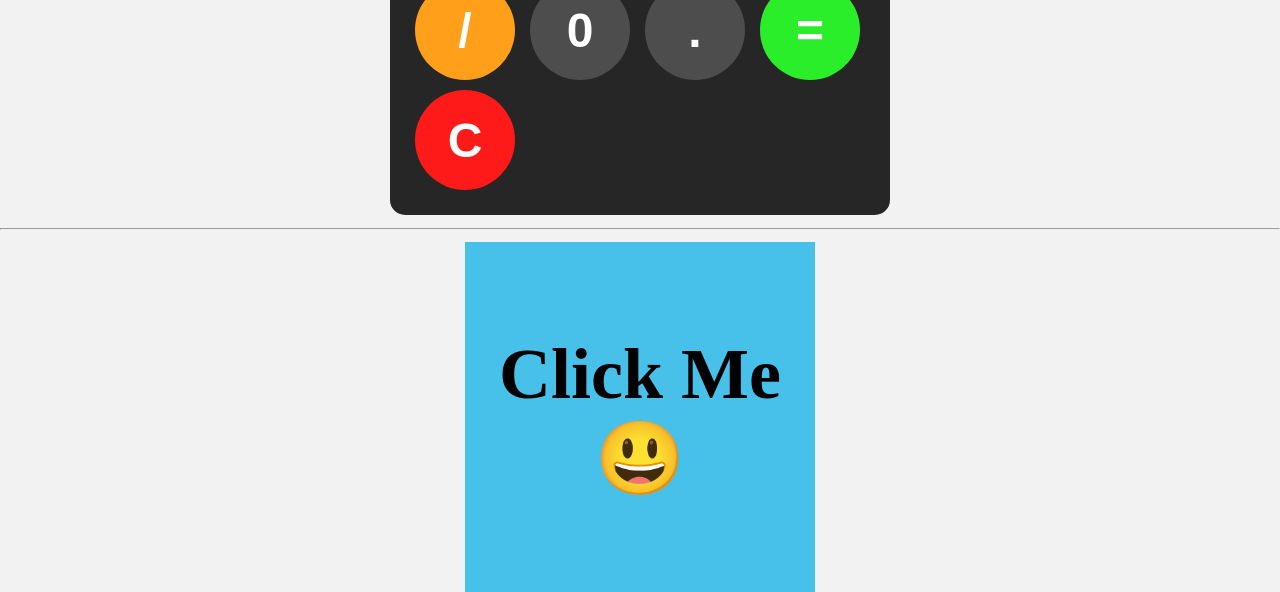
==== commit f536e739: "added a practice on adding and changing HTML with js and a practice on click mouse event" ====
--- a/index.html
+++ b/index.html
@@ -97,14 +97,36 @@
             <button onclick = "appendToDisplay('/')" class="calcBtn operator-btn">/</button>
             <button onclick = "appendToDisplay('0')" class="calcBtn">0</button>
             <button onclick = "appendToDisplay('.')" class="calcBtn">.</button>
-            <button onclick = "calculate()" class="calcBtn">=</button>
-            <button onclick = "clearDisplay()" class="calcBtn operator-btn">C</button>
+            <button onclick = "calculate()" class="calcBtn equal-btn">=</button>
+            <button onclick = "clearDisplay()" class="calcBtn clear-btn">C</button>
             
 
         </div>
     </div>
     </div>
     
+    <hr>
+
+    <!-- <div id="box1" class="box">
+        <p>Box1</p>
+    </div>
+
+        <div id="box2" class="box">
+        <p>Box2</p>
+    </div>
+
+        <div id="box3" class="box">
+        <p>Box3</p>
+    </div>
+
+        <div id="box4" class="box">
+        <p>Box4</p>
+    </div> -->
+
+    <div id="myBox">
+        Click Me😃
+    </div>
+
     <script src="main.js"></script>
 </body>
 
--- a/css/main.css
+++ b/css/main.css
@@ -37,7 +37,7 @@
 .buttons {
     padding: 10px 20px;
     font-size: 1.5em;
-    font-color: hsl(0, 0%, 100%);
+    
     background-color: hsl(240, 42%, 64%);
     border-radius: 5px;
     cursor: pointer;
@@ -204,4 +204,39 @@
 .operator-btn:active {
     background-color: hsl(35, 100%, 75%);
 }
-
+.clear-btn {
+    background-color: hsl(0, 100%, 55%);
+}
+.clear-btn:hover {
+    background-color: hsl(0, 100%, 65%);
+}
+.clear-btn:active {
+    background-color: hsl(0, 100%, 75%);
+}
+.equal-btn {
+    background-color: hsl(120, 85%, 55%);
+}
+.equal-btn:hover {
+    background-color: hsl(120, 85%, 65%);
+}
+.equal-btn:active {
+    background-color: hsl(120, 85%, 75%);
+}
+
+/* .box {
+    border: 3px solid;
+    width: 100%;
+    height: 125px;
+} */
+
+#myBox {
+    background-color: hsl(195, 79%, 60%);
+    margin: auto;
+    width: 350px;
+    height: 350px;
+    font-size: 4.5rem;
+    font-weight: bold;
+    display: flex;
+    align-items: center;
+    text-align: center;
+}
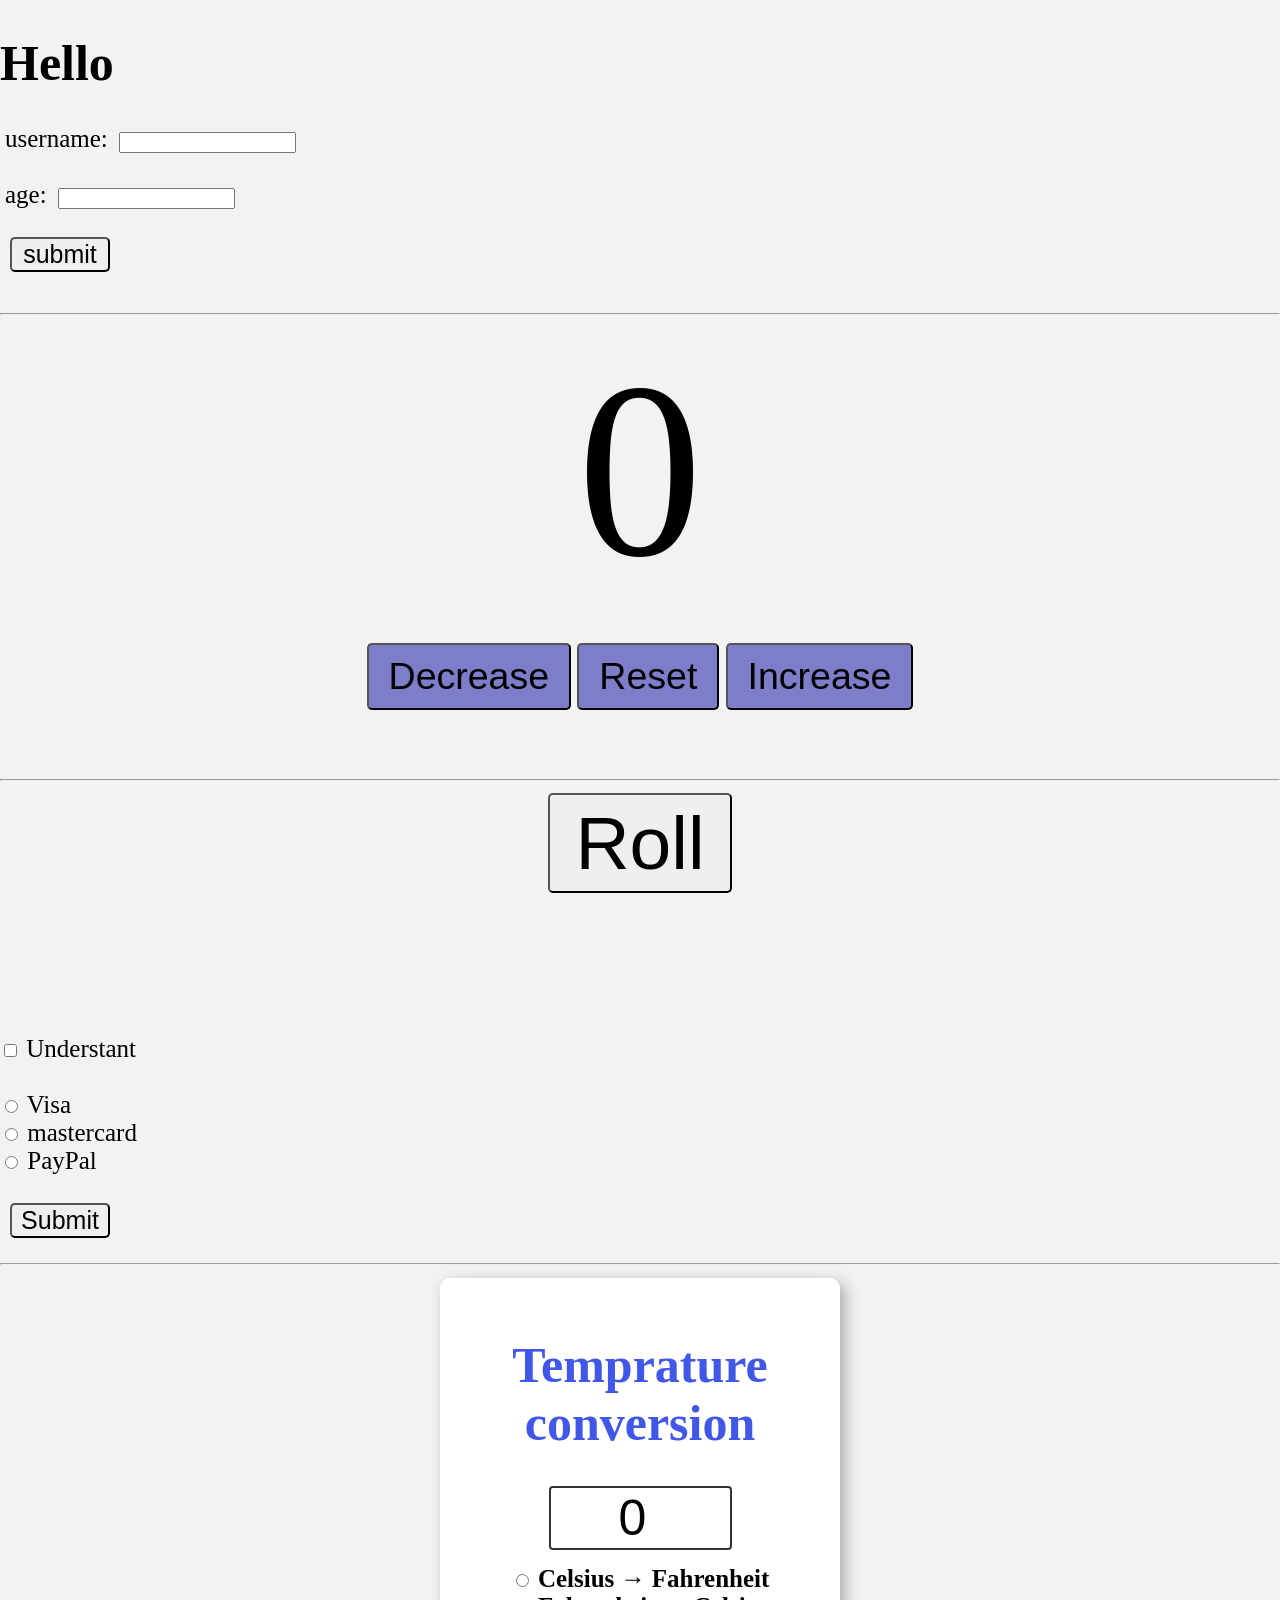
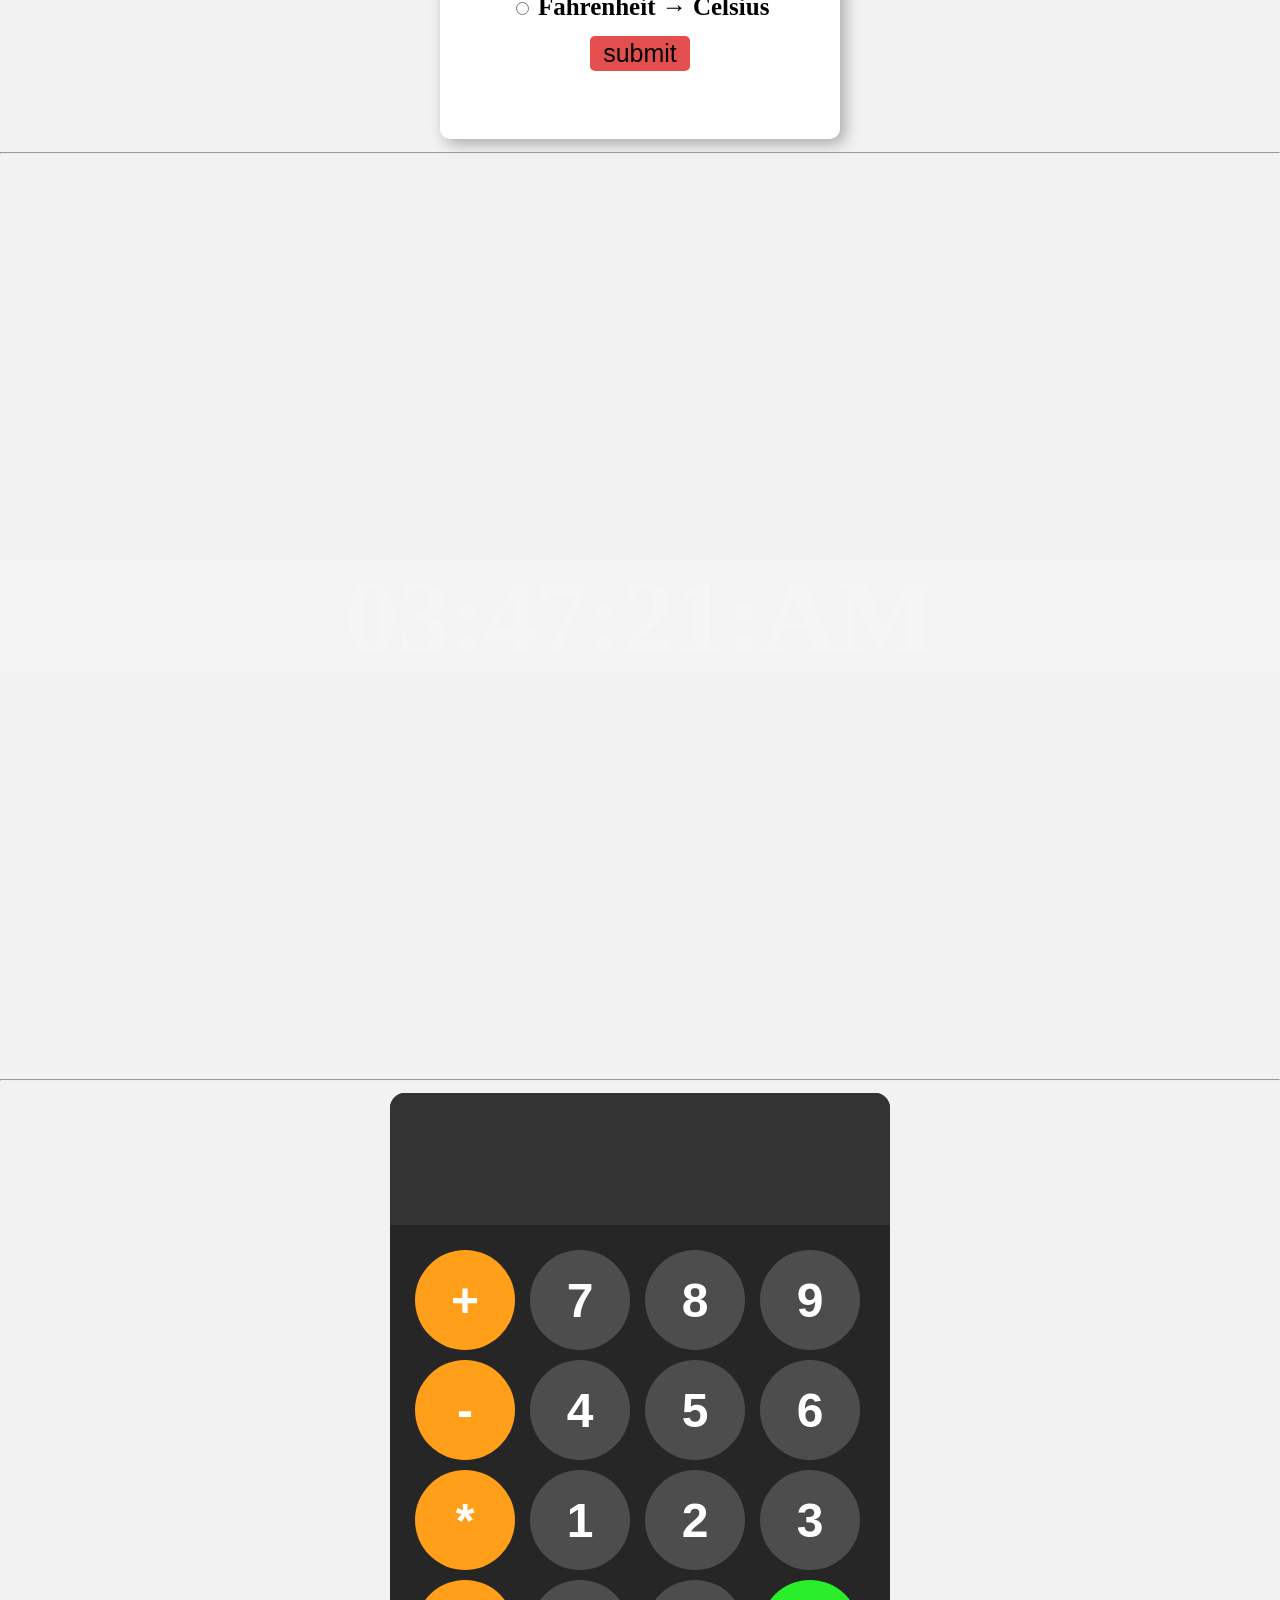
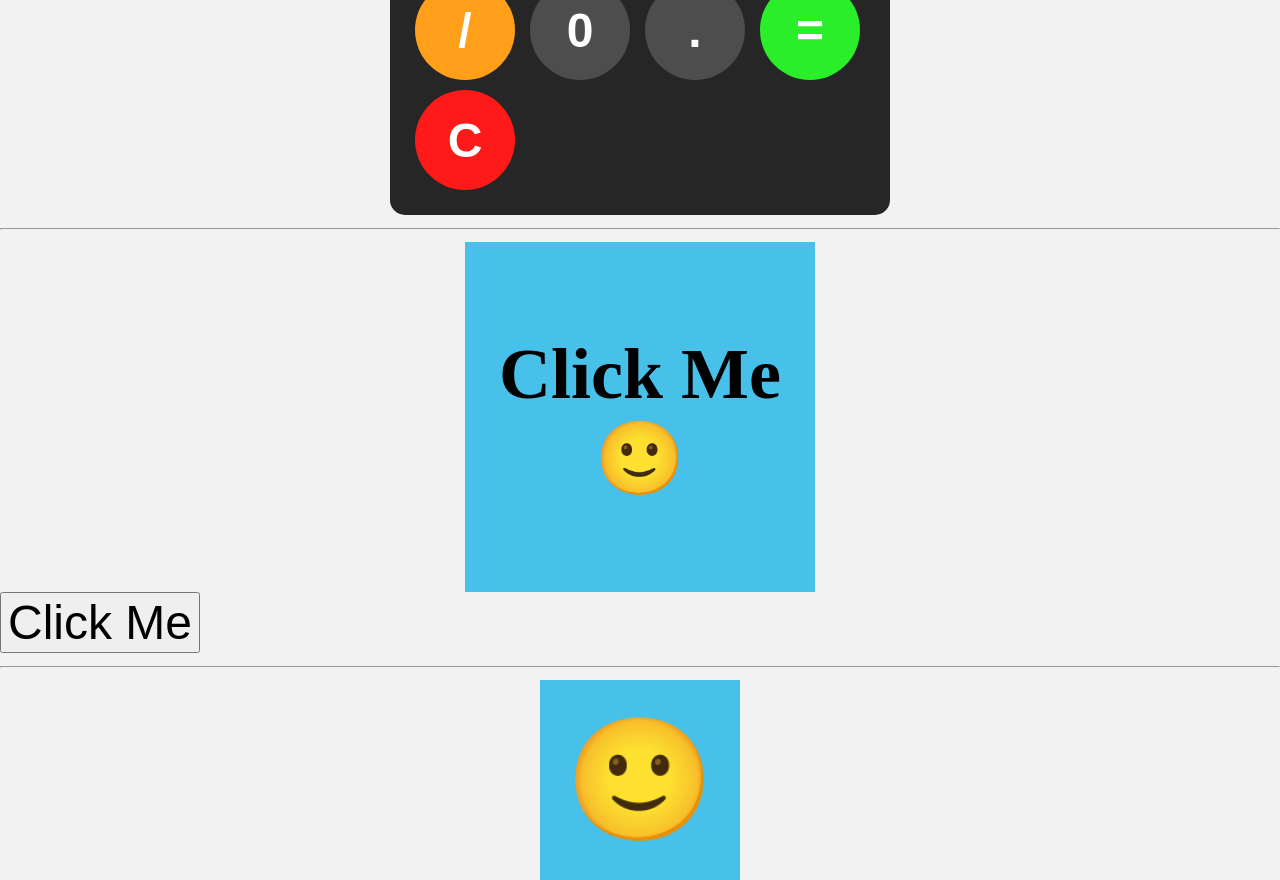
==== commit 995c1068: "added a very simple project on key events" ====
--- a/index.html
+++ b/index.html
@@ -124,8 +124,14 @@
     </div> -->
 
     <div id="myBox">
-        Click Me😃
+        Click Me🙂
     </div>
+
+    <button id="clickButton">Click Me</button>
+
+    <hr>
+
+    <div id="myDiv">🙂</div>
 
     <script src="main.js"></script>
 </body>
--- a/css/main.css
+++ b/css/main.css
@@ -239,4 +239,20 @@
     display: flex;
     align-items: center;
     text-align: center;
+}
+
+#clickButton {
+    font-size: 3rem;
+}
+
+#myDiv {
+    background-color: hsl(195, 79%, 60%);
+    margin: auto;
+    width: 200px;
+    height: 200px;
+    font-size: 7.5rem;
+    display: flex;
+    justify-content: center;
+    align-items: center;
+    position: relative;
 }
